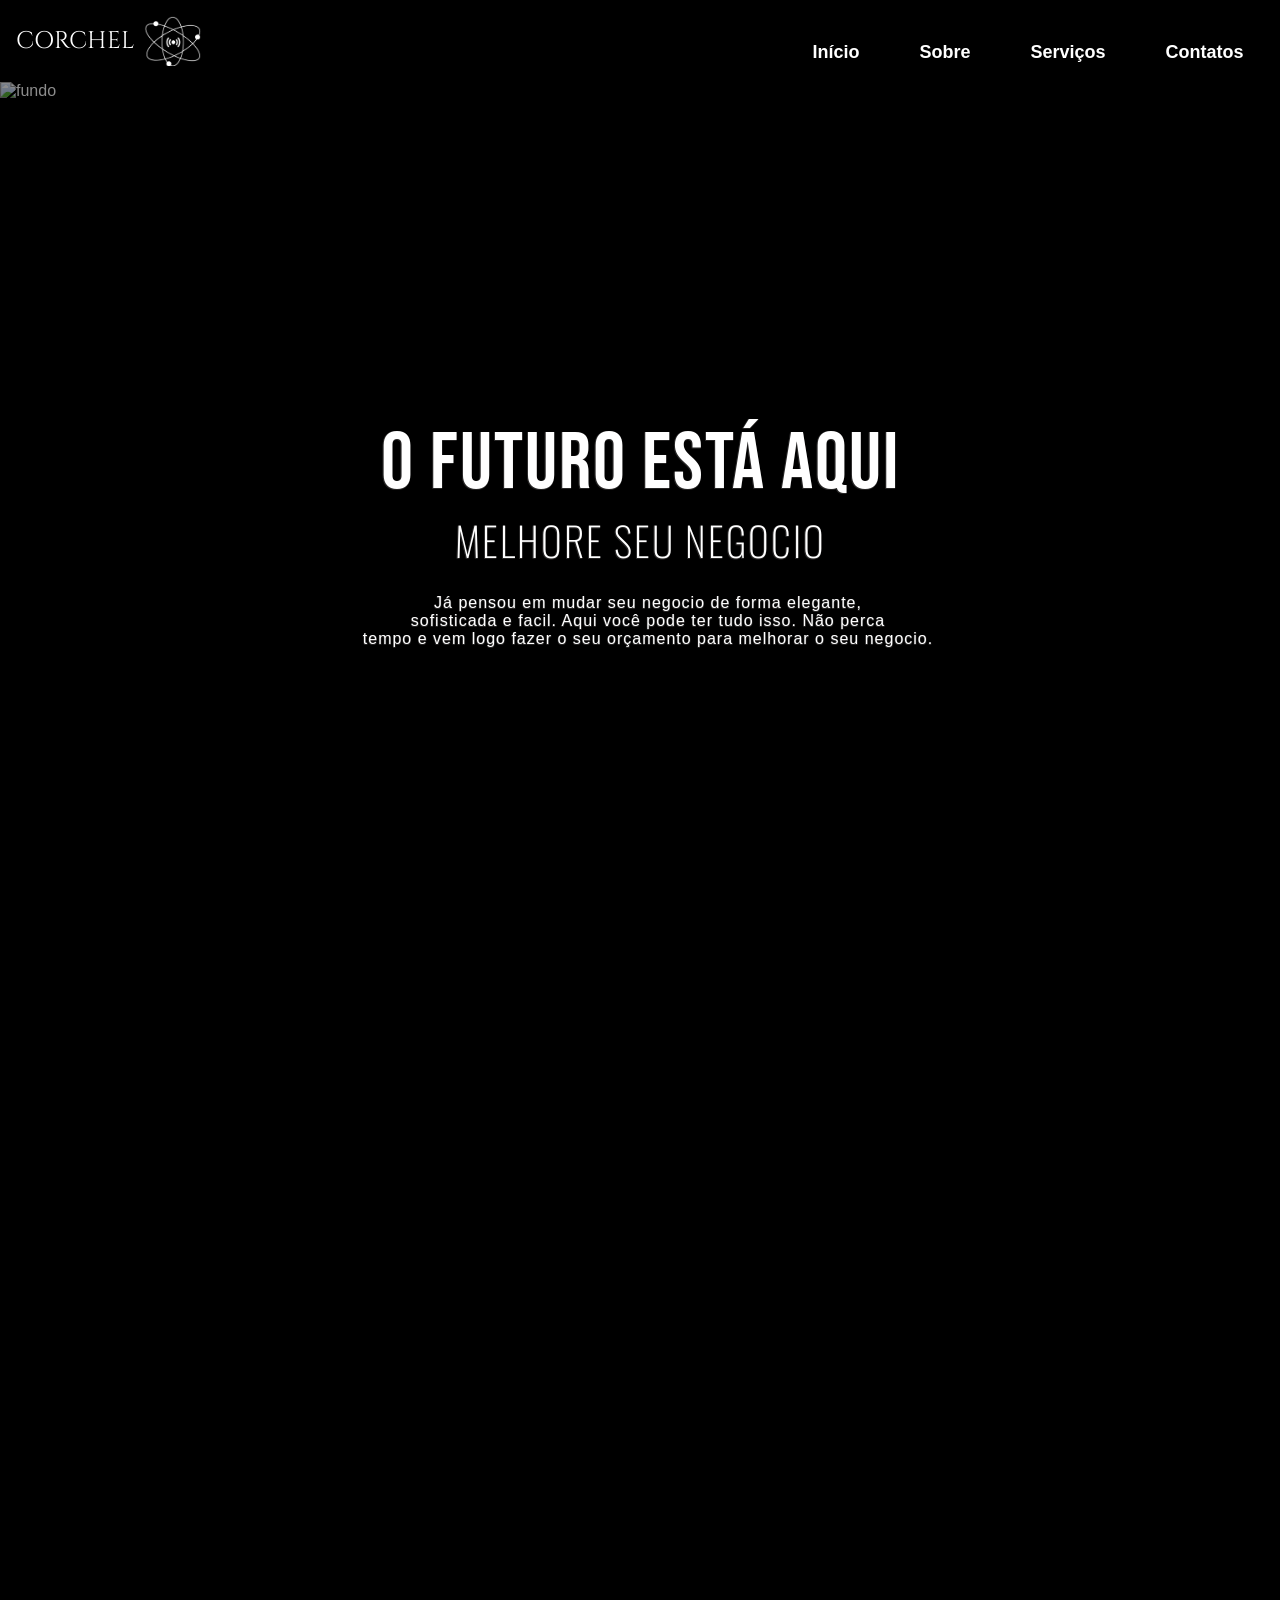
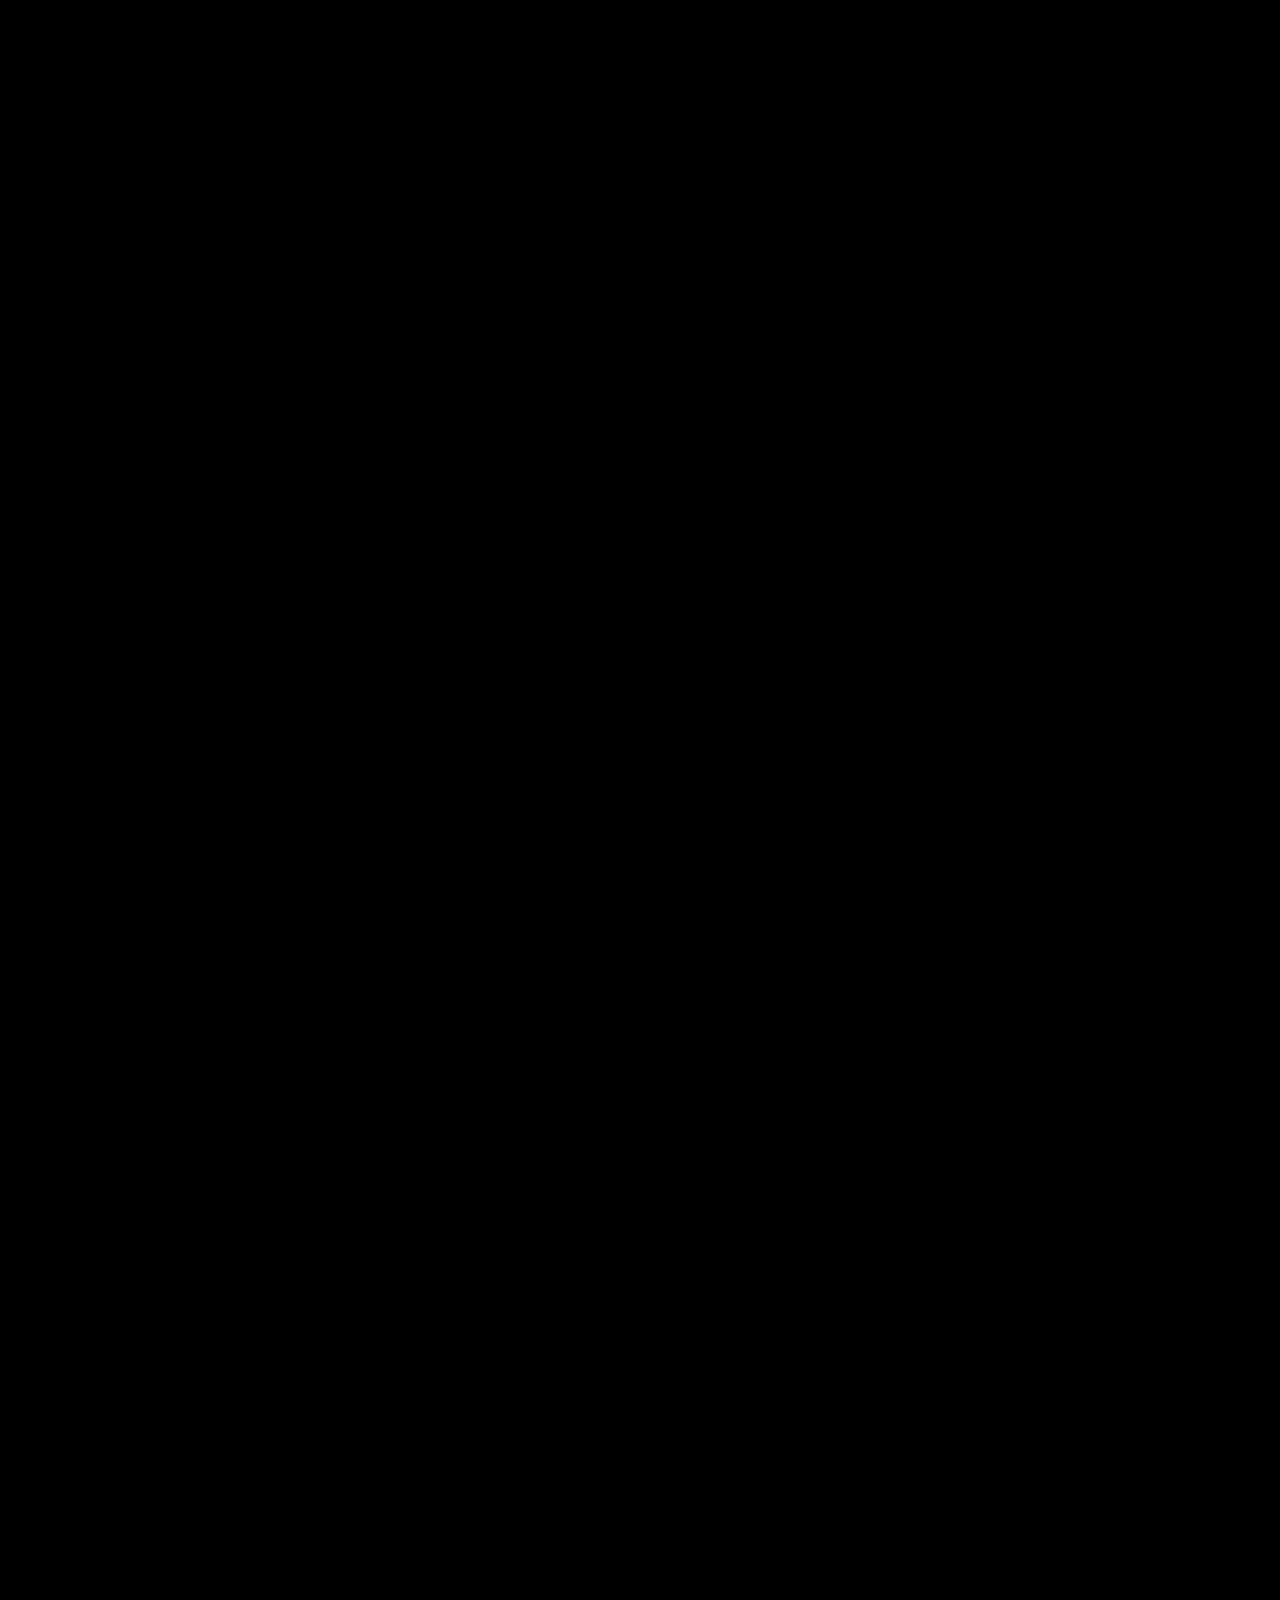
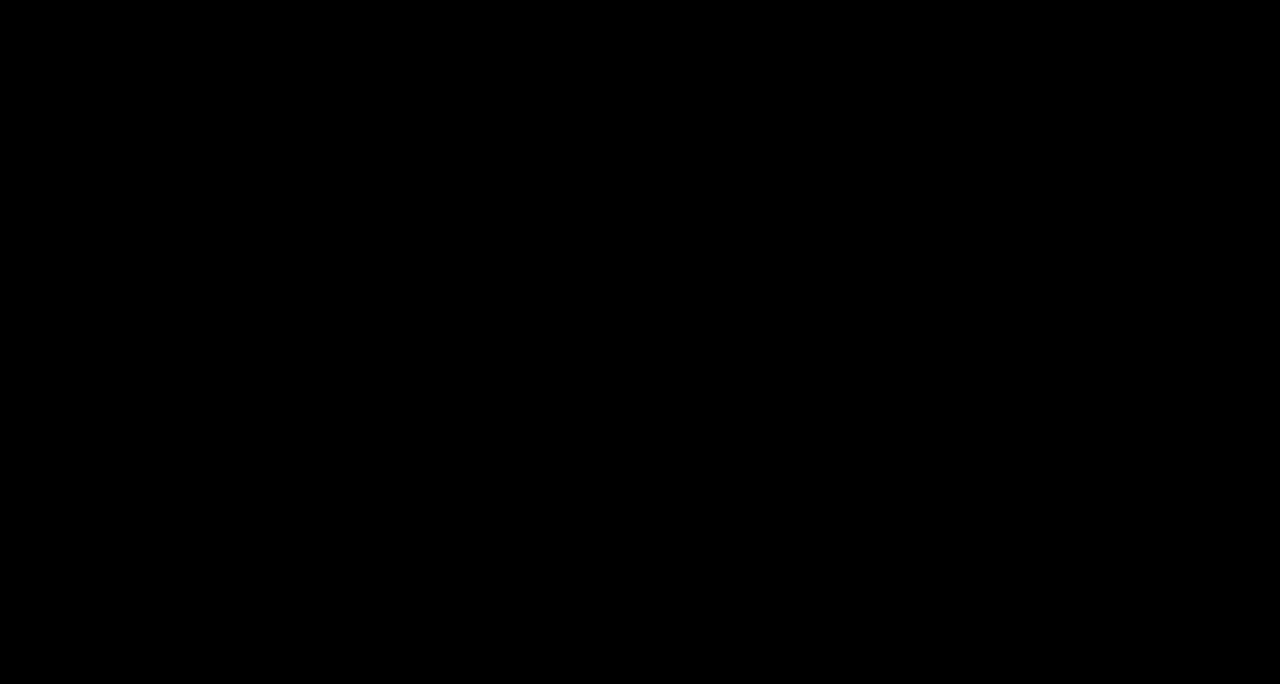
==== index.html @ 98bfed10 "Imagem de fundo.." ====
<!DOCTYPE html>
<html lang="en">
<head>
    <meta charset="UTF-8">
    <meta http-equiv="X-UA-Compatible" content="IE=edge">
    <meta name="viewport" content="width=device-width, initial-scale=1.0">
    <link rel="stylesheet" href="base.css">
    <link rel="stylesheet" href="cards.css">
    <link rel="stylesheet" href="conteudo.css">
    
    <style>
        @import url('https://fonts.googleapis.com/css2?family=Alfa+Slab+One&family=Arimo:ital,wght@0,400..700;1,400..700&family=Arsenal+SC:ital,wght@0,400;0,700;1,700&family=Bebas+Neue&family=Cinzel:wght@400..900&family=Cormorant+Garamond:ital,wght@0,300..700;1,300..700&family=Cormorant:ital,wght@0,300..700;1,300..700&family=Oswald:wght@200&display=swap');
    </style>
    <title>Site 1</title>
</head>
<body>

    <header>
        <nav class="navegar">
            <div class="logo"> CORCHEL <img src="assets/logo1.png" alt="" id="logo"></div>
                <div id="hidden" class="menu">
                        <a href="#inicio" class="inicio">Início</a>
                        <a href="#sobre" class="sobre">Sobre</a>
                        <a href="#servicos" class="servicos">Serviços</a>
                        <a href="#contatos" class="contatos">Contatos</a>
                </div>
            </div>
                <button onclick="toggleBotao()" id="botao" class="botao-mobile">☰</button>
        </nav>
    </header>

    <main>
        <section id="inicio" class="site-wrapper">
            <img src="assets/imagem4.jpg" alt="fundo" class="imagem-fundo">

                <div class="container-inicio">
                    <h1>O FUTURO ESTÁ AQUI</h1>
                    <h2 class="texto-inicioA">MELHORE SEU NEGOCIO</h2>
                    <p class="texto-inicioB"> Já pensou em mudar seu negocio de forma elegante,<br>
                                        sofisticada e facil. Aqui você pode ter tudo isso. Não perca <br>
                                    tempo e vem logo fazer o seu orçamento para melhorar o seu negocio. <br>
                    </p>
                </div>
        </section>
      
       <section id="sobre">
            <div class="fade">
                <p class="explicacao-site">
                    Agora você pode colocar tudo que você precisa<br>
                    em um só lugar, nos nossos sites você consegue <br>
                    navegar de forma facil e pratica, sem precisar<br>
                    ficar quebrando cabeça. O que essencial para <br>
                    atrair novos clientes ao seu site.
                </p>

                <p class="explicacao-siteB">
                    E o melhor, seu site fica totalmente responsivo<br> 
                    e adaptado em celulares, tablets e outros.
                </p>

                <div class="container-texto">
                    <div class="card-texto">Fale conosco e coloque tudo<br>
                                            que você planeja em seu site.<br>
                                            Designer, imagens, serviços e <br>
                                            muito mais.</div> 
                </div>
            </div>
       </section>
               
       <section id="sobreA">
            <div class="fade">
                <div class="sobreA">
                <h2 class="titulo-marketing">Muito além do desenvolvimento web!</h2> <br>

                            <p class="explicacao-marketing">Aqui você encontra soluções criativas e personalizadas para destacar sua marca, projeto 
                            ou evento. <br><br> Além de sites modernos e responsivos, oferecemos:</p>

                            <br>

                                <ul class="marketing-itens">
                                    <li>Edição de vídeos <br></li>
                                    <li>Páginas de links (link na bio) <br></li>
                                    <li>Convites digitais (casamento/aniversário) <br></li>
                                    <li>Catálogos e cardápios <br></li>
                                    <li>Apresentações comerciais, portfólios e posts <br></li>
                                    <li>Traduções e edição de videos. <br></li>
                                </ul>
                </div>
                            <p class="texto-chave">Um sistema de designer <br>
                                                que cresce junto com você!</p>
            </div>            
       </section>

       <section id="servicos">
            <div class="fade">
                <div class="container_cards">
                    <div class="cards">
                        <article class="cardA"><img src="assets/icone web.png" alt="" id="icones"> <h3>Desenvolvimento Web</h3>
                        <p>Criação de sites modernos, responsivos e rápidos. Tenha um site profissional, bonito e funcional, que valoriza sua marca e atrai mais clientes.</p></article>

                        <article class="cardB"> <img src="assets/icone catalogo.png" alt="" id="icones"> <h3>Catálogos</h3><br>
                        <p>Apresente seus produtos ou serviços <br> de forma clara, bonita e profissional.</p></article>

                        <article class="cardC"> <img src="assets/icone comercial.png" alt="" id="icones"> <h3>Apresentação Comercial</h3><br>
                        <p>Apresentações profissionais, organizadas e de impacto. Perfeitas <br> para propostas, reuniões e negócios.</p></article>

                        <article class="cardD"> <img src="assets/Icone convite.png" alt="" id="icones"> <h3>Convites</h3><br>
                        <p>Convites modernos, interativos e práticos para casamentos, aniversários ou qualquer evento especial.</p></article>

                        <article class="cardE"> <img src="assets/icone link.png" alt="" id="icones"> <h3>Páginas de links</h3><br>
                        <p> Organize seus principais canais, redes sociais e serviços em um único link, com uma página elegante.</p></article>

                        <article class="cardA"> <img src="assets/icone web.png" alt="" id="icones"> <h3>Desenvolvimento Web</h3><br>
                        <p>Criação de sites modernos, responsivos e rápidos. Tenha um site profissional, bonito e funcional, que valoriza sua marca e atrai mais clientes.</p></article>

                        <article class="cardB"> <img src="assets/icone catalogo.png" alt="" id="icones"> <h3>Catálogos</h3><br>
                        <p>Apresente seus produtos ou serviços <br> de forma clara, bonita e profissional.</p></article>

                        <article class="cardC"> <img src="assets/icone comercial.png" alt="" id="icones"> <h3>Apresentação Comercial</h3><br>
                        <p>Apresentações profissionais, organizadas e de impacto. Perfeitas <br> para propostas, reuniões e negócios.</p></article>

                        <article class="cardD"> <img src="assets/Icone convite.png" alt="" id="icones"> <h3>Convites</h3><br>
                        <p>Convites modernos, interativos e práticos para casamentos, aniversários ou qualquer evento especial.</p></article>

                        <article class="cardE"> <img src="assets/icone link.png" alt="" id="icones"> <h3>Páginas de links</h3><br>
                        <p> Organize seus principais canais, redes sociais e serviços em um único link, com uma página elegante.</p></article>
                    </div>

                    <div class="cardsB">
                        <article class="cardF"> <img src="assets/icone portifolio.png" alt="" id="icones"> <h3>Portifólio</h3><br>
                        <p>Mostre seu trabalho de forma profissional, organizada e criativa.</p></article>

                        <article class="cardG"> <img src="assets/icone tradutor.png" alt="" id="icones"><h3>Tradução de videos</h3><br>
                        <p>Tradução de textos e vídeos para <br> outros idiomas, com qualidade e adaptação profissional.</p></article>

                        <article class="cardH"> <img src="assets/icone video.png" alt="" id="icones"> <h3>Edição de Videos</h3><br>
                        <p>Dê vida ao seus videos e traforme em vídeos profissionais, dinâmicos. Para redes sociais, negócios ou projetos pessoais.</p></article>

                        <article class="cardI"> <img src="assets/icone post.png" alt="" id="icones"> <h3>Post</h3><br>
                        <p>Posts que destacam sua marca no <br> feed! Design profissional, criativo e alinhado à sua identidade.</p></article>

                        <article class="cardJ"> <img src="assets/icone cardapio.png" alt="" id="icones"> <h3>Cardápio</h3><br>
                        <p>A vitrine do seu negócio! Criamos cardápios digitais modernos, organizados e de fácil navegação, que valorizam seus produtos.</p></article>

                        <article class="cardF"> <img src="assets/icone portifolio.png" alt="" id="icones"> <h3>Portifólio</h3><br>
                        <p>Mostre seu trabalho de forma profissional, organizada e criativa.</article>

                        <article class="cardG"> <img src="assets/icone tradutor.png" alt="" id="icones"><h3>Tradução de videos</h3><br>
                        <p>Tradução de textos e vídeos para <br> outros idiomas, com qualidade e adaptação profissional.</p></article>

                        <article class="cardH"> <img src="assets/icone video.png" alt="" id="icones"> <h3>Edição de Videos</h3><br>
                        <p>Dê vida ao seus videos e traforme em vídeos profissionais, dinâmicos. Para redes sociais, negócios ou projetos pessoais.</p></article>

                        <article class="cardI"> <img src="assets/icone post.png" alt="" id="icones"> <h3>Post</h3><br>
                        <p>Posts que destacam sua marca no <br> feed! Design profissional, criativo e alinhado à sua identidade.</p></article>

                        <article class="cardJ"> <img src="assets/icone cardapio.png" alt="" id="icones"> <h3>Cardápio</h3><br>
                        <p>A vitrine do seu negócio! Criamos cardápios digitais modernos, organizados e de fácil navegação, que valorizam seus produtos.</p></article>
                    </div>
                </div>
            </div>
       </section>

    </main>
    <footer>
        <section id="contatos">
            <div class="container-listas">
            <div class="logo2">  <img src="assets/logo1.png" alt="" id="logo2"> &nbsp;CORCHEL</div>

                    <div class="listas">
                        <div class="lista">   
                        <strong><p class="titulo-A">Institucional</p></strong>
                                <ol class="institucional">
                                    <li><a class="item" href="">Sobre nós</a></li>
                                    <li><a class="item" href="">Termo de uso</a></li>
                                    <li><a class="item" href="">Politica de privacidade</a></li>
                                    <li><a class="item" href="">Trabalhe conosco</a></li>
                                </ol>
                                
                                <strong><p class="titulo-B">Duvidas</p></strong>
                                <ol class="duvidas">
                                    <li><a class="item" href="">Solicitar orçamento</a></li>
                                    <li><a class="item" href="">Fale conosco</a></li>
                                    <li><a class="item" href="">Perguntas frequentes</a></li>
                                    <li><a class="item" href="">Prazo de entrega</a></li>
                                </ol>  
                        </div>
                    </div>
            </div>

            <div class="container-final">
                    <ol class="sociais">
                        <li><a href="" class="midia">  <img src="assets/icone website.png" alt="" id="midia"></a></li>

                        <li><a href="https://github.com/Layaranobre" class="midia" target="_blank">  <img src="assets/icone github.png" alt="" id="midia"></a></li> 
                        
                        <li><a href="https://www.instagram.com/lay_nobree/" class="midia" target="_blank">  <img src="assets/icone instagram.png" alt="" id="midia"></a></li>

                        <li><a href="http://mailto:layaranobre950@gmail.com" class="midia" target="_blank">  <img src="assets/icone email.png" alt="" id="midia"></a></li>
                    </ol>

                    <ol class="direitos-autorais">
                        <li><a href="" class="termo">Termo</a></li>
                        <li><a href="" class="privacidade">Privacidade</a></li>
                        <li><a href="" class="cookies">Preferência de cookies</a></li>
                        <li><div class="direitos">&copy 2025 Corchel. Todos os direitos reservados.</div>
                    </ol>
            </div>
            
       
        </section>
            
    </footer>
      
<script src="app.js"></script>
</body>
</html>
---- base.css ----
*{
    margin: 0;
    padding: 0;
    box-sizing: border-box;
}

html, body{
    height: 100dvh;
    scroll-behavior: smooth; /*Para rolar para a pagina, quando clicar no link*/
    display: flex;
    flex-direction: column;
    font-family: "Assistant", sans-serif;
    font-optical-sizing: auto;
    overflow-x: hidden;
    overflow-y: scroll; /* mantém rolagem, mas sem forçar a barra aparecer sempre */
    scrollbar-width: none; /* Firefox - para esconder a barra de rolagem*/ 
    background-color: #000000;
}

header{background-color: #000000;
       padding: 1rem;}

main{
    flex: 1;
    display: flex;
    flex-direction: column;
    color: white;
}

/*Rodapé*/
footer{
    background-color: #000000;
    position: relative;
    width: 100%;
    color: white;
    z-index: 1;
}

.container-listas{
    display: flex;
    gap: 25px;}

ol{
    list-style-type: none; /*Para tirar os numeros das listas*/
}

.listas {
    display: flex;
    margin-left: 39%; /* Empurra as listas pra direita */
}

.lista {
    display: flex;
    gap: 25px;}

.institucional, .duvidas{ /*listas* (ol)*/
    display: flex;
    flex-direction: column;
    gap: 5px;
    margin-bottom: 20px;
    margin-top: 47px;
}

.item{
    font-size: 15px;
}

.titulo-A, .titulo-B{
    display: flex;
    justify-content: center;
    position: absolute;
    font-size: 16px;
    margin-left: 2%;
    margin-top: 12px;
    margin-bottom: 57x;
}

/*footer, direitos autorais e rede sociais*/
.direitos, .termo, .privacidade, .cookies{
 font-size: 11px;
 display: flex;
 color: #ffffff;
 align-items: center;
}

.direitos-autorais{
    display: flex;
    gap: 1.8rem;
    align-items: center;
    margin-left: 46%;
}

.sociais{ /*Lista de rede sociais*/
    display: flex;
    align-items: center;
    gap: 18px;
    margin-left: 5px; 
}

#midia{
    height: 23px;
    width: 23px;
}

.container-final {
    display: flex;
    align-items: center;
    flex-wrap: wrap; /* opcional, se precisar adaptar em telas menores */
    background-color: #242424;
    padding: 10px;
}


.item{
color: white;
font-size: 14px;
}

.logo2{
  display: flex;
  align-items: center;
  gap: 10px;
  font-size: 35px;
  margin-left: 8%;
  font-family: "Cinzel", serif;
  font-optical-sizing: auto;
  font-style: normal;
}

#logo2{
    width: 80px;
    height: 80px;
}

/*Sections*/
#inicio    {height: 100dvh;} /*Vai ser puxado pelo cabeçario*/
#sobre     {height: 100dvh; background-color: black;} /*Vai ser puxado pelo cabeçario*/
#sobreA    {height: 100dvh; background-color: #000000;
            margin-inline: 28px; border-left: 8px solid #9a9999; border-right: 8px solid #9a9999;} /*Não vai sert puxado pelo cabeçario*/
#servicos  {height: 100dvh; background-color: black;} /*Vai ser puxado pelo cabeçario*/

.fade{
  opacity: 0;
  transform: translateY(20px);
  transition: opacity 0.3s ease-in, transform 0.9s ease-in;
}

.fade.is-visible{
  opacity: 1;
  transform: none;
}
---- cards.css ----
/*Section 4 - Serviços*/ 
/*Cards*/
.container_cards{ 
    max-width: 1400px;
    min-width: 350px;
    display: grid;
    justify-content: center;
    gap: 1rem;
    margin-top: 65px;
    padding: 1rem;
}

article{
    background-color: #191818;
    height: 235px;
    width: 290px;
    scroll-snap-align: center;
    border-radius: 6px;
    border: solid rgb(42, 41, 41);
    box-shadow: 5px 5px 15px rgba(55, 55, 55), /*sombreamento dos cards*/
              -5px -5px 15px rgb(55, 55, 55);
    outline: none;
} 

p{ /*referente ao conteudo dentro dos cards*/
  margin-left: 1rem;
  margin-top: 1.5rem;
}

h3{ /*Referente aos titulos dentro dos cards*/ 
margin-left: 12px;
display: inline-block;
font-size: 17px;
position: relative;
bottom: 15px;

}

.cards{
    display: grid;
    grid-auto-flow: column;
    gap: 2rem;
    overflow: hidden;
    overscroll-behavior: contain;
    scroll-snap-type: mandatory;
    scrollbar-width: none;
    width: fit-content;
    animation: scrollcards 32s linear infinite;} /*tempo da animação dos cards*/

.cardsB{
    display: grid;
    grid-auto-flow: column;
    gap: 2rem;
    overflow: hidden;
    overscroll-behavior: contain;
    scroll-snap-type: mandatory;
    scrollbar-width: none;
    width: fit-content;
    animation: scrollcardsBReverse 32s linear infinite;}

    
/* Animação */
@keyframes scrollcards{
  0% {transform: translateX(0);}
  100% {transform: translateX(-50%);}
}

@keyframes scrollcardsBReverse{
  0% {transform: translateX(-50%);}
  100% {transform: translateX(0%);}
}

#icones{ /*Icones dentro dos cards*/
  height: 45px;
  width: 45px;
  border-radius: 2px;
  box-shadow: 0 0 0 8px black;
  margin-left: 6%;
  margin-top: 6%;}
---- conteudo.css ----
/*Cabeçario*/
.navegar, .menu{
    display: flex;
    gap: 3rem;  
}

.menu{
    position: fixed;
    left: 63%;
    top: 4%;
    z-index: 2;      
}

.inicio, .sobre, .servicos, .contatos{
    margin: 6px;
    font-weight: bold;
    color: white;
}

/* Botão de abrir as opções*/
.botao-mobile{
  display: flex;
  align-items: center;
  position: fixed;
  left: 88%;
  font-size: 20px;
  background-color: transparent;
  color: #ffffff;
  border: none;
  display: none; /* oculta por padrão */
  font-size: 27px;
  z-index: 3;
}

.logo{
  display: flex;
  align-items: center;
  gap: 10px;
  font-size: 24px;
  font-family: "Cinzel", serif;
  font-optical-sizing: auto;
  color: #ffffff;
  z-index: 4;
}

#logo{
    width: auto;
    height: 50px;
}

a{ 
    text-decoration: none;
    font-size: 18px;}

/*conteudo do site*/
.container-inicio{
    height: 100vh;
    display: flex;
    flex-direction: column;
    justify-content: center;
    align-items: center;
    text-align: center;
    position: relative;
    color: #ffffff;
    gap: 0.8rem;
    text-shadow:
    -0.5px -0.5px 0 #262525,
     0.5px -0.5px 0 #262525,
    -0.5px  0.5px 0 #262525,
     0.5px  0.5px 0 #262525;
}

h1{ /*Texto principal*/
    font-size: 80px;
    font-family: "Bebas Neue", sans-serif;
    font-weight: 400;
    letter-spacing: 2px; /* separa as letras */
    margin-bottom: -15px;
}

.texto-inicioA{
    font-size: 40px;
    font-family: "Oswald", sans-serif;
    font-optical-sizing: auto;
    font-weight: 200;
    letter-spacing: 2px;
    margin-bottom: -12px;
}

.texto-inicioB{
    display: flex;
    gap: 1rem;
    letter-spacing: 1px; /* separa as letras */
}


.imagem-fundo{
  position: absolute;
  top:0; 
  left: 0;
  width: 100vw;         /* Use viewport width, não 100% */
  height: 100vh;         /* Altura controlada pela viewport */
  object-fit: cover;
  filter: brightness(55%);
  z-index: -1;       /* Joga a imagem para trás do conteúdo */
}

.site-wrapper { /*Class"" da Section com ID= inicio*/
  position: relative;
  overflow: hidden;
  height: 100vh;
  z-index: 0;
}

/*section 2 - explicação*/
.explicacao-site{
    display: flex;
    font-size: 25px;
    position: relative;
    top: 100px;
    margin: 2rem;
}

.explicacao-siteB{
    display: flex;
    font-size: 25px;
    position: relative;
    top: 195px;
    margin: 2rem;
}

.container-texto{
    height: 100vh;
    display: flex;
    justify-content: right;
    align-items: center;
    margin-right: 110px;
    position: relative;
    bottom: 280px;
}

.card-texto{
    display: flex;
    height: 175px;
    width: 34%;
    position: relative;
    color: #ffffff;
    justify-content: center;
    align-items: center;
    font-size: 23px;
    border: 4px solid #9a9999;
    border-radius: 8px;
}

/*Section 3 (outros serviços)*/
.sobreA{
    margin: 1rem;
    font-size: 20px;
}

.titulo-marketing{
    margin-top: 50px;
}
.marketing-itens{
    display: flex;
    flex-direction: column;
    margin-left: 32px;
    gap: 7px;
}

.texto-chave{
  display: flex;
  font-family: "Cormorant", serif;
  font-weight: 700;
  font-size: 45px;
  text-align: center;
  letter-spacing: -0.8px;
  justify-content: right;
  margin: 2rem;
  margin-right: 80px;
  margin-top: 40px;
}

/*Site responsivo - Ajuste de tela*/ 
@media(min-width: 320px) and (max-width: 767.98px){  /*Celulares menores*/

    html, body{
        scroll-behavior: auto;
    }

    .logo{
           font-size: 24px;}
    
    #logo{
           height: 35px;
           width: auto;
    }

    .inicio, .sobre, .servicos, .contatos{
            font-size: 25px;}
            
    .menu{
            height: 100dvh;
            width: 100vw;
            left: 0;
            top: 0;
            background-color: #000000;
            overflow-x: hidden;
            padding-top: 60px;
            display: none;}

    .menu a{
            padding: 20px 20px;
            transition: 0.5s;
            display: flex;
            flex-direction: column;}

    .container-inicio{
            padding-bottom: 35%;
    }

    .botao-mobile{
            display: inline-block;}
                
    h1{
        font-size: 54px; 
        margin-bottom: 2px;}

    .texto-inicioA{font-size: 30px;}
    .texto-inicioB{font-size: 11px;}
    
    .imagem-fundo{
        width: auto;
        height: 100vh;
    }

    .explicacao-site{
            font-size: 16px;
            top: 45px;}

    .explicacao-siteB{
            font-size: 16px;
            top: 45px;}

    .container-texto{
        margin-right: 30px;}

    .card-texto{
        font-size: 18px;
        width: 70%;
        height: 130px;
        justify-content: center;}

    .explicacao-marketing{
        font-size: 16px;
    }

    .titulo-marketing{font-size: 25px;
        text-align: center;}

    .marketing-itens{
        display: flex;
        flex-direction: column;
        gap: 15px;
        font-size: 18px;
    }

    .texto-chave{
        margin: 0;
        font-size: 29px;
        position: relative;
        right: 22px;
        top: 70px;
    }

    #inicio{height: 80dvh;}
    #sobre {height: 60dvh; margin-bottom: 5rem;}
    #sobreA {height: 90dvh;}
    #servicos {height: 70dvh;}

    .cards, .cardsB{
            min-height: 18px;
            min-width: 18px;
            gap: 22px}

    footer{
        padding-top: 10%;
    }

    .item{font-size: 20px;}

    .logo2{ 
        position: relative; 
        left: 20px;
        margin-bottom: 34px;
        font-size: 35px;
        font-weight: 500;}

    #logo2{
        width: 80px;
        height: 80px;}

    .container-listas{flex-direction: column;}
    
    .lista{flex-direction: column;}

    .listas{ 
        margin: 0; 
        justify-content: center;
        align-items: center;}

    .titulo-A{
        font-size: 22px;
        justify-content: center;
        margin-left: 5%;}

    .titulo-B{
        font-size: 22px;
        margin-left: 10%;
    }

    .container-final{
        margin: 0;
        display: flex;
        justify-content: center;
    }

    #midia{
         height: 25px;
         width: 25px;
    }

    .sociais{
        padding-bottom: 1rem;
        justify-content: center;
    }

    .direitos-autorais {
        display: flex;
        flex-wrap: wrap; /* permite que os itens quebrem de linha */
        margin: 0;
        justify-content: center;
        gap: 1.2rem;
}

    .direitos-autorais li {
        white-space: nowrap; /* evita que os textos quebrem internamente */
}

    .direitos{
        padding-bottom: 20px;
        justify-content: center;
}
}

@media(min-width: 768px) and (max-width: 991.98px){  /*Celulares  e alguns tablets*/
    header{}}
@media(min-width: 992px) and (max-width: 1199.98px){  /*Tablets*/
    body {} }
@media(min-width: 1200px) and (max-width: 1399.98px){   /*Notebook*/
    body{}  } 
@media(min-width: 1400px){
    body{}  }
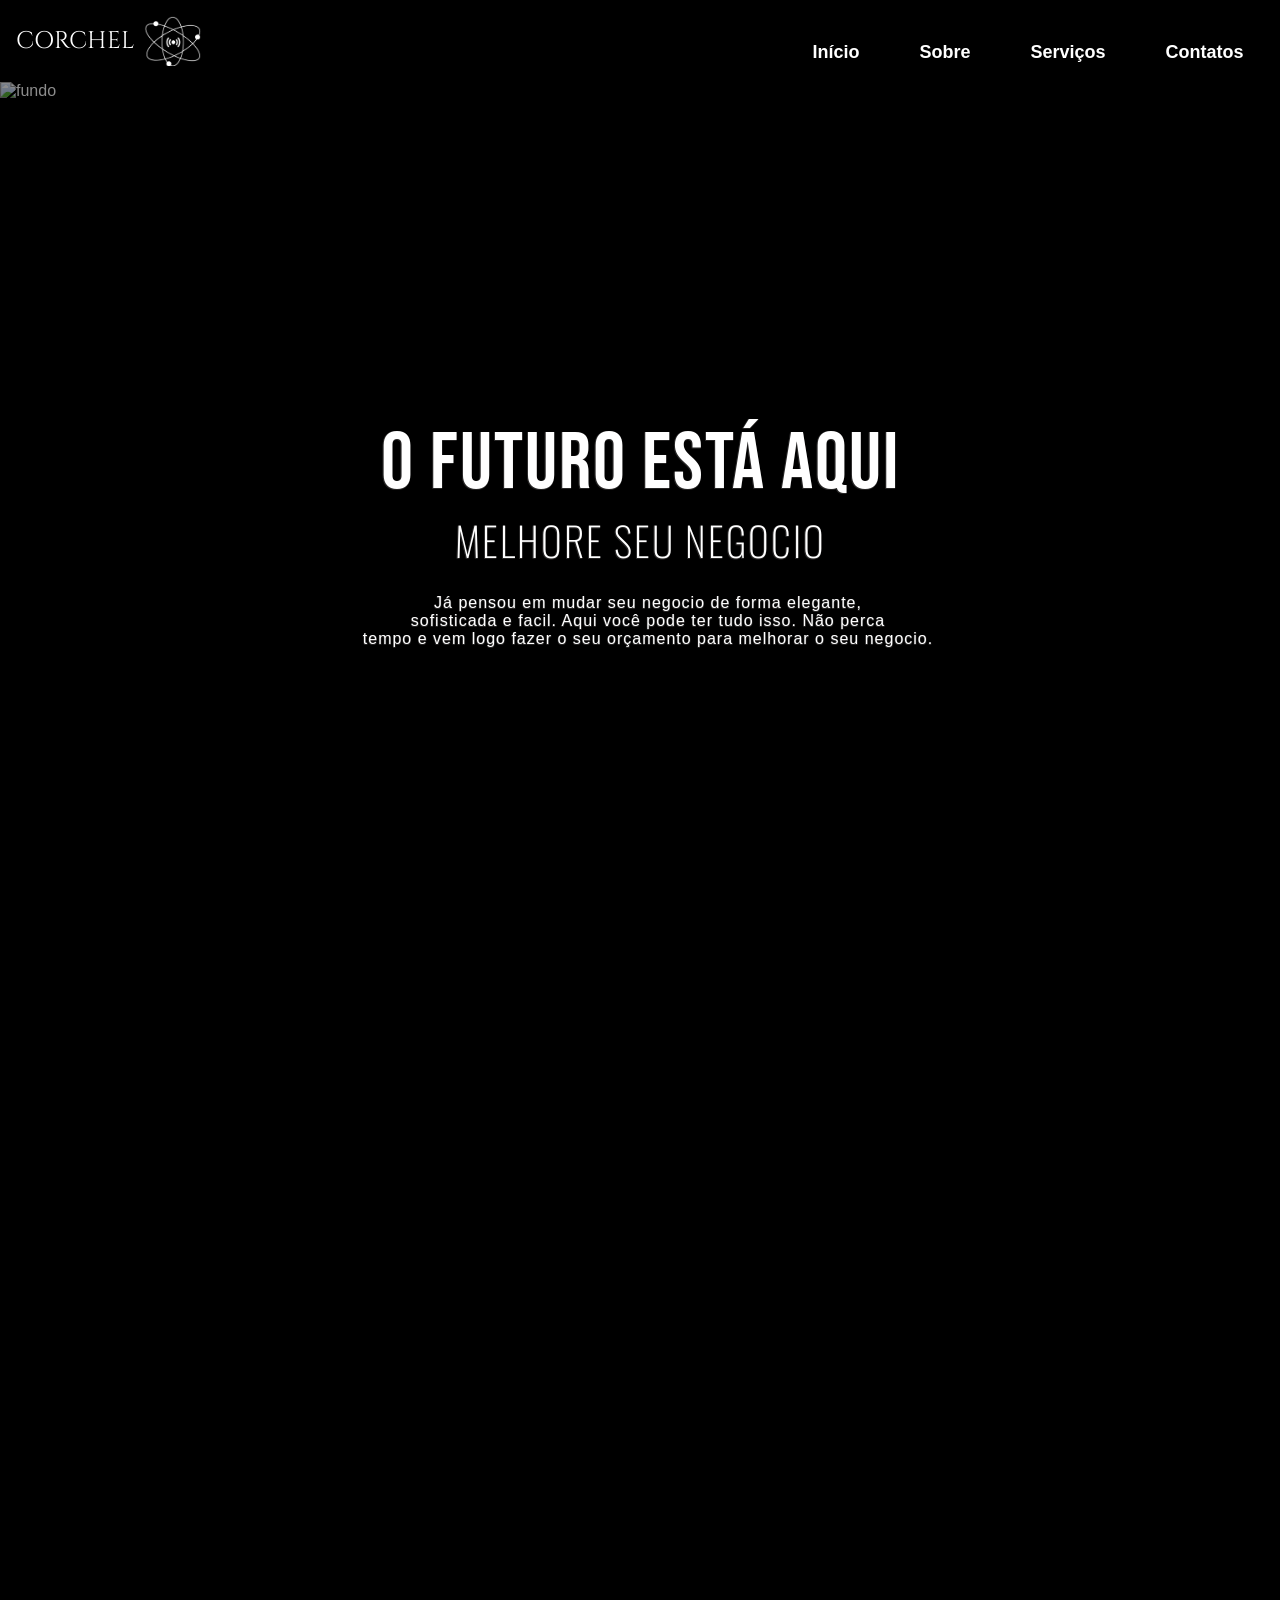
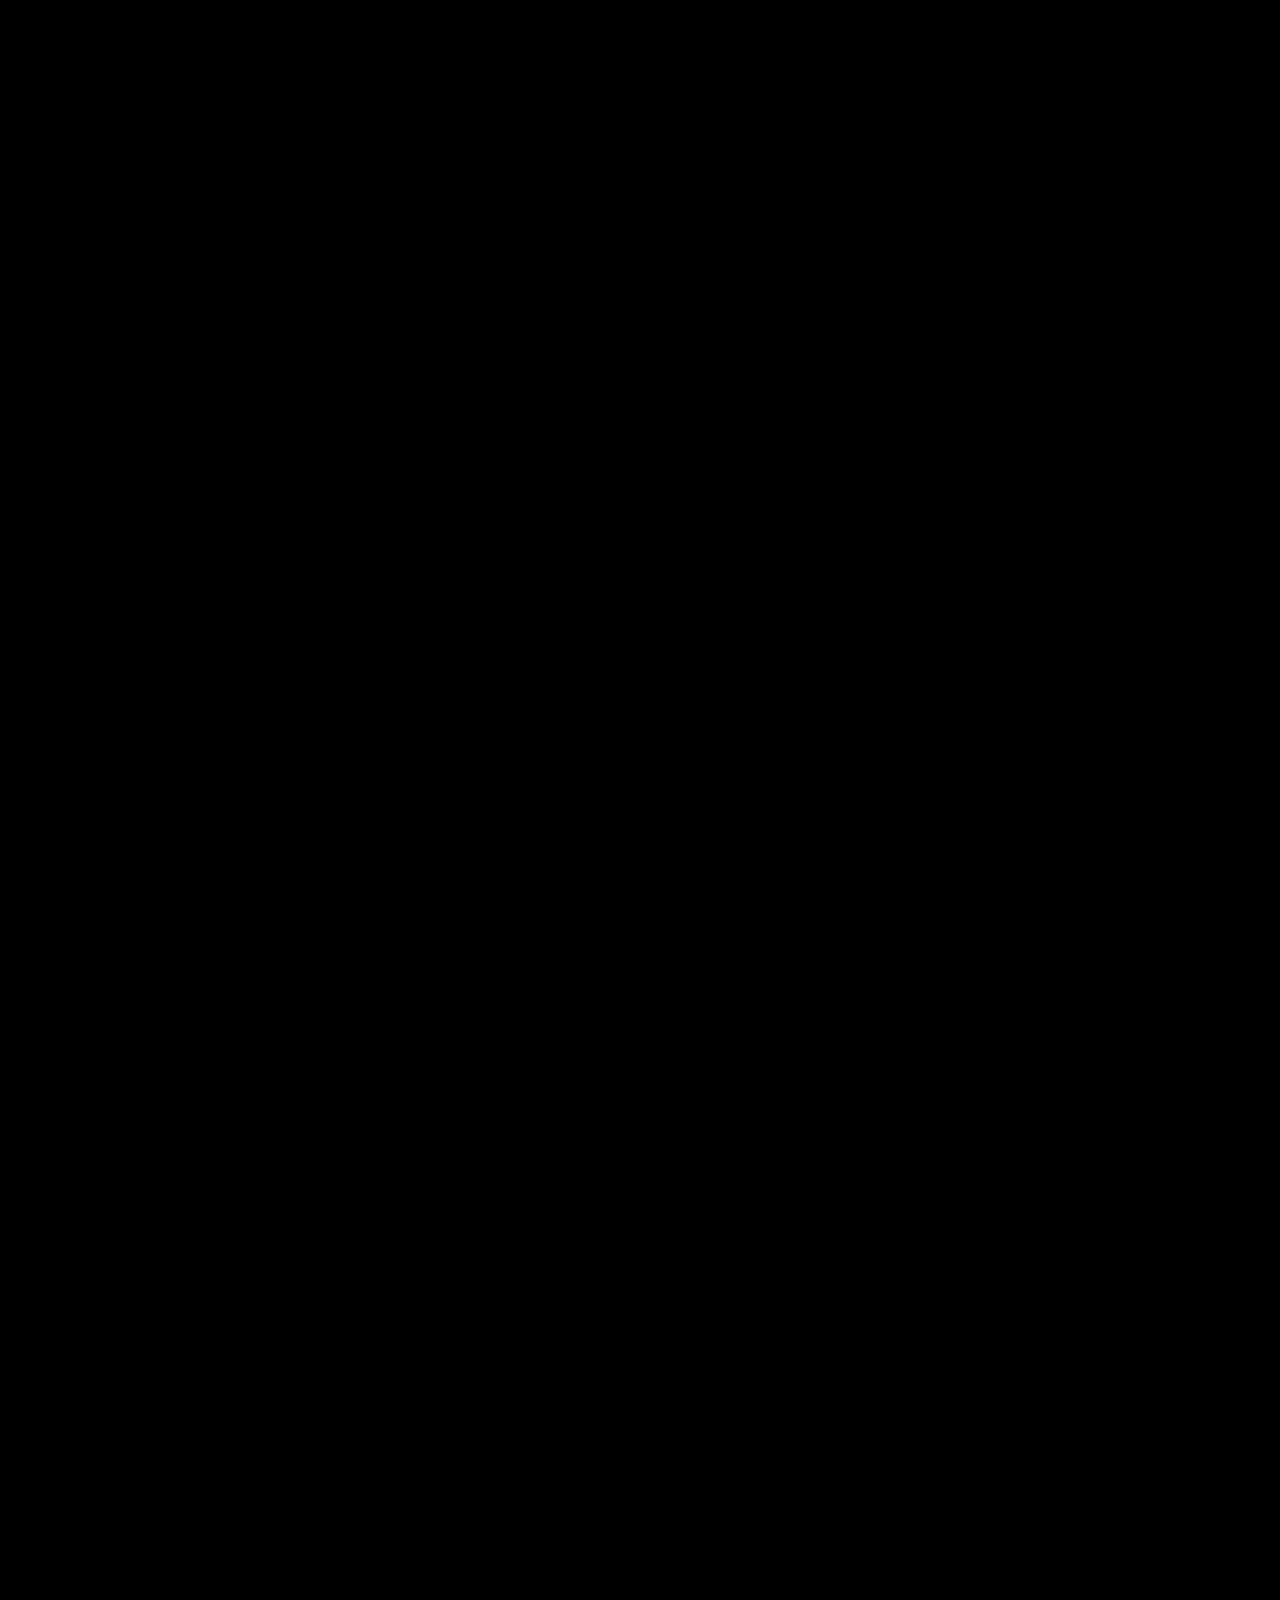
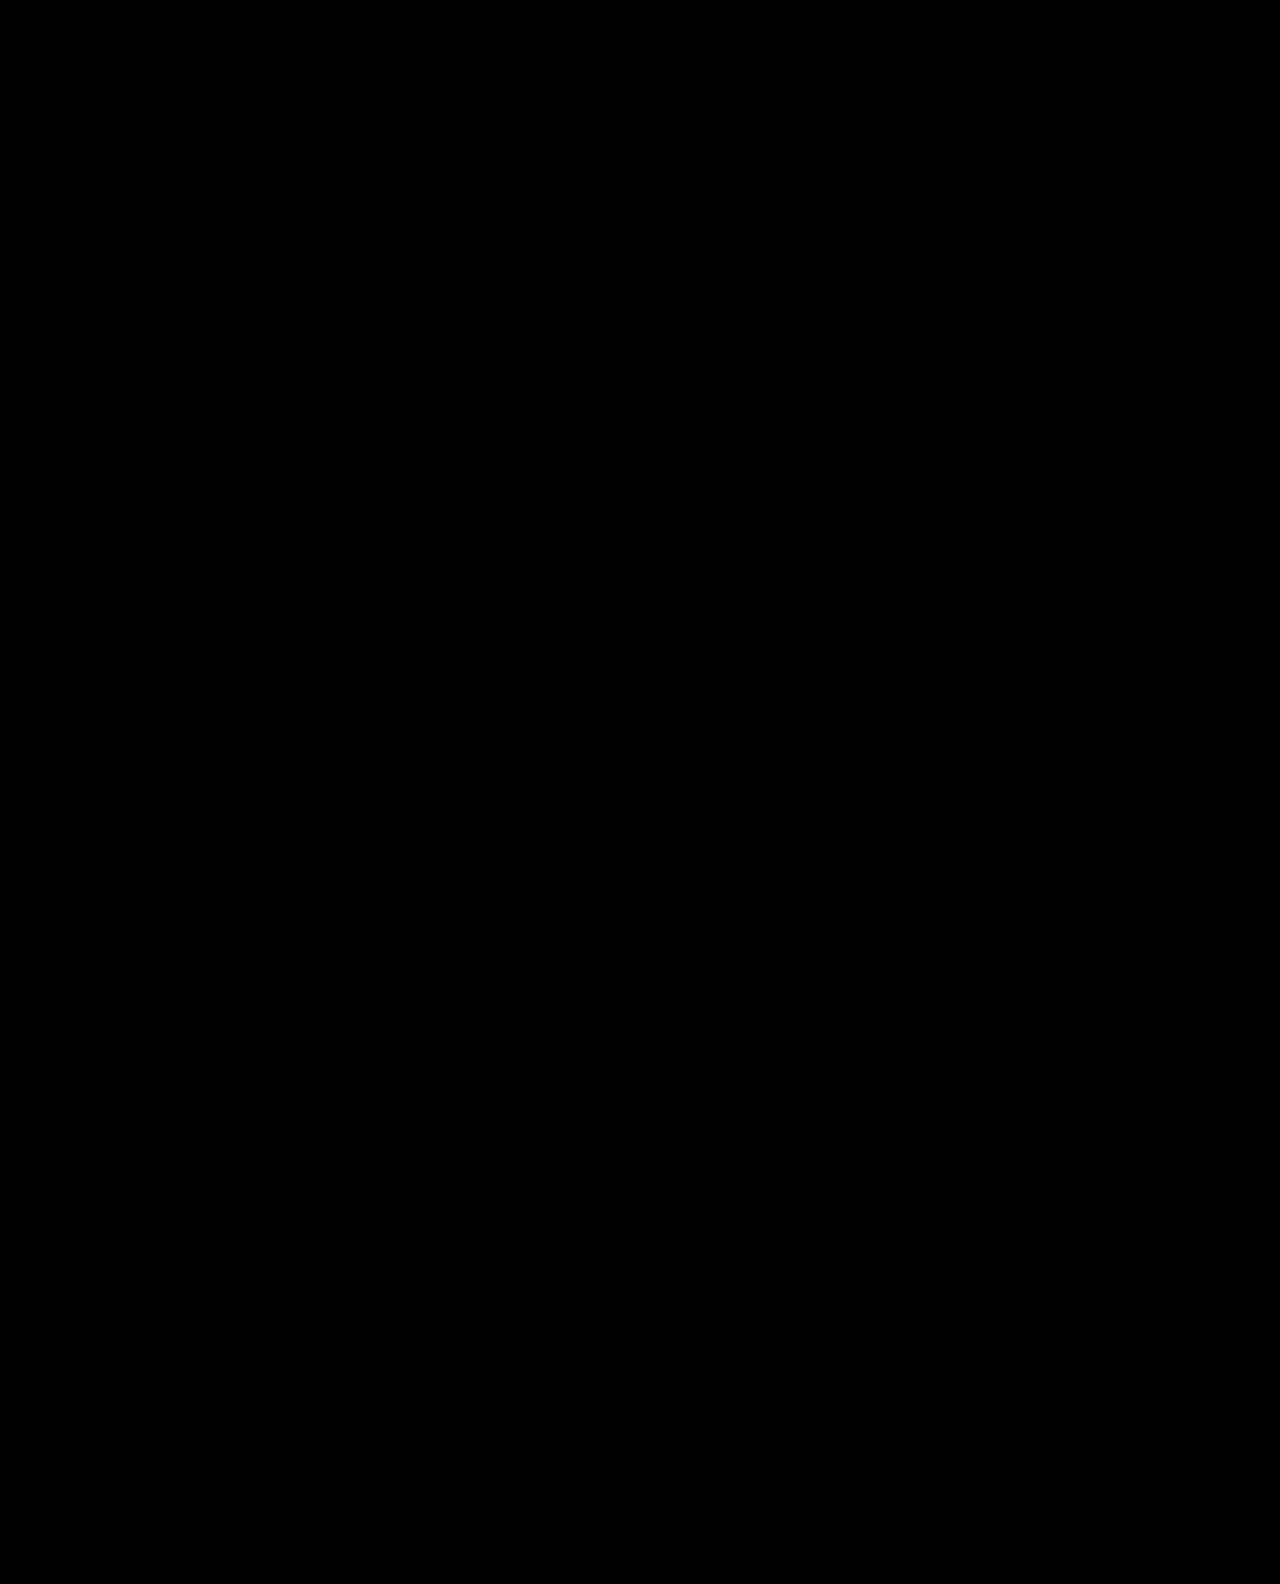
==== commit 4bfd7b7d: "Formulario" ====
--- a/index.html
+++ b/index.html
@@ -4,9 +4,12 @@
     <meta charset="UTF-8">
     <meta http-equiv="X-UA-Compatible" content="IE=edge">
     <meta name="viewport" content="width=device-width, initial-scale=1.0">
+    
+   
+    <link rel="stylesheet" href="formulario.css">
+    <link rel="stylesheet" href="cards.css">
     <link rel="stylesheet" href="base.css">
-    <link rel="stylesheet" href="cards.css">
-    <link rel="stylesheet" href="conteudo.css">
+    <link rel="stylesheet" href="conteudo.css"> <!---Esse tem que se manter por ultimo, pois tem o Media@-->
     
     <style>
         @import url('https://fonts.googleapis.com/css2?family=Alfa+Slab+One&family=Arimo:ital,wght@0,400..700;1,400..700&family=Arsenal+SC:ital,wght@0,400;0,700;1,700&family=Bebas+Neue&family=Cinzel:wght@400..900&family=Cormorant+Garamond:ital,wght@0,300..700;1,300..700&family=Cormorant:ital,wght@0,300..700;1,300..700&family=Oswald:wght@200&display=swap');
@@ -22,7 +25,7 @@
                         <a href="#inicio" class="inicio">Início</a>
                         <a href="#sobre" class="sobre">Sobre</a>
                         <a href="#servicos" class="servicos">Serviços</a>
-                        <a href="#contatos" class="contatos">Contatos</a>
+                        <a href="#orcamento" class="contatos">Contatos</a>
                 </div>
             </div>
                 <button onclick="toggleBotao()" id="botao" class="botao-mobile">☰</button>
@@ -158,6 +161,41 @@
                         <p>A vitrine do seu negócio! Criamos cardápios digitais modernos, organizados e de fácil navegação, que valorizam seus produtos.</p></article>
                     </div>
                 </div>
+            </div>
+       </section>
+
+
+       <section id="orcamento">
+             <div class="fade-b">
+
+            <div class="container_orcamento">
+                <h2 id="s_orcamento">Solicite o seu orçamento</h2>
+                <h5>Preencha seus dados e entraremos em contato o mais rápido possível.</h5>
+
+            <form action="#" method="post" class="formulario">
+                <div class="linha">
+                <h2 id="nome">Nome</h2>
+                <input type="text" name="nome" placeholder=" Digite seu nome..." required>
+                </div>
+
+                <div class="linha">
+                <h2 id="email">Email</h2>
+                <input type="email" name="email" placeholder=" Digite seu e-mail..." required>
+                </div>
+
+                <div class="linha">
+                <h2 id="telefone">Telefone</h2>
+                <input type="tel" name="telefone" placeholder=" Digite seu telefone..." required>
+                </div>
+
+                <div class="linha">
+                <h2 id="informacoes">Informações</h2>
+                <textarea name="descricao" placeholder=" Informações adicionais..." rows="5"></textarea>
+                </div>
+
+            <button class="enviarDados" id="enviarDados" type="submit">Enviar</button>
+        </form>
+            </div>
             </div>
        </section>
 
--- a/formulario.css
+++ b/formulario.css
@@ -0,0 +1,88 @@
+#orcamento{
+    min-height: 100dvh;
+    display: flex;
+    justify-content: center; /* horizontal */
+    align-items: center; /* vertical */
+    
+}
+
+ .fade-b{
+    width: 100%;
+    display: flex;
+    justify-content: center;
+  }
+
+  .container_orcamento{
+    width: 700px;
+    max-width: calc(100% - 30px); /*Depois veja se tem como aumentar esse e tirar o "Margin"*/
+    margin: 15px; /* centraliza horizontalmente */
+    padding: 1rem;
+    border: 3px solid #ebf7ed;
+    border-radius: 10px;
+    background-color: #202020;
+    }
+
+  .card-a, .card-b, .card-c, .card-d{ /*Mexer depois para ver oque precisa tirar*/
+    background-color: #191818;
+    height: 50px;
+    width: 80px;
+    border-radius: 6px;
+    border: solid rgb(42, 41, 41);
+    box-shadow: 5px 5px 15px rgba(55, 55, 55), /*sombreamento dos cards*/
+              -5px -5px 15px rgb(55, 55, 55);
+    outline: none; 
+}
+
+.formulario{
+    display: flex;
+    flex-direction: column;
+    gap: 15px;
+}
+
+/*H2 do "Solicte seu orçamento"*/
+#s_orcamento{
+    text-align: center;
+    margin-bottom: 15px;
+}
+
+/*H2 do formulario de orçamento*/
+#nome, #email, #telefone, #informacoes{ 
+    font-size: 17px;
+    margin-bottom: 5px;
+}
+
+h5{
+    text-align: center;
+    margin-bottom: 8px;
+}
+
+input[name="nome"],
+input[name="email"],
+input[name="telefone"]{
+    width: 100%;
+    height: 32px;
+    border-radius: 5px;
+    background-color: #e7eee7;
+    }
+
+/*Informações*/
+textarea{ 
+    width: 100%;
+    border-radius: 5px;
+    background-color: #e7eee7;
+}
+
+/*Botão*/
+.enviarDados{ 
+    height: 40px;
+    border-radius: 10px;
+    border: 3px solid #000000;
+    width: 100%;
+    background-color: #696969;
+    color: #ffffff;
+}
+
+::placeholder{
+    font-size: 12px;
+    color: black;
+}
--- a/cards.css
+++ b/cards.css
@@ -7,7 +7,7 @@
     justify-content: center;
     gap: 1rem;
     margin-top: 65px;
-    padding: 1rem;
+    overflow: hidden;
 }
 
 article{
@@ -53,7 +53,7 @@
     gap: 2rem;
     overflow: hidden;
     overscroll-behavior: contain;
-    scroll-snap-type: mandatory;
+    scroll-snap-type: x mandatory;
     scrollbar-width: none;
     width: fit-content;
     animation: scrollcardsBReverse 32s linear infinite;}
@@ -76,4 +76,4 @@
   border-radius: 2px;
   box-shadow: 0 0 0 8px black;
   margin-left: 6%;
-  margin-top: 6%;}+  margin-top: 6%;}
--- a/base.css
+++ b/base.css
@@ -134,10 +134,15 @@
 
 /*Sections*/
 #inicio    {height: 100dvh;} /*Vai ser puxado pelo cabeçario*/
+
 #sobre     {height: 100dvh; background-color: black;} /*Vai ser puxado pelo cabeçario*/
-#sobreA    {height: 100dvh; background-color: #000000;
-            margin-inline: 28px; border-left: 8px solid #9a9999; border-right: 8px solid #9a9999;} /*Não vai sert puxado pelo cabeçario*/
+
+#sobreA    {height: 100dvh; background-color: #000000; margin-inline: 28px;
+            border-radius: 8px; color:#000000; border-left: 8px solid #F3EDE3; border-right: 8px solid #F3EDE3;} /*Não vai sert puxado pelo cabeçario*/
+
 #servicos  {height: 100dvh; background-color: black;} /*Vai ser puxado pelo cabeçario*/
+
+#orcamento {height: 100dvh; background-color: #575656;}
 
 .fade{
   opacity: 0;
--- a/conteudo.css
+++ b/conteudo.css
@@ -157,6 +157,7 @@
 .sobreA{
     margin: 1rem;
     font-size: 20px;
+    color: #ffffff;
 }
 
 .titulo-marketing{
@@ -180,6 +181,7 @@
   margin: 2rem;
   margin-right: 80px;
   margin-top: 40px;
+  color: #ffffff;
 }
 
 /*Site responsivo - Ajuste de tela*/ 
@@ -363,5 +365,7 @@
 @media(min-width: 1400px){
     body{}  }
 
-
-    +@media(min-width: 1920px){
+    .menu{left: 75%;
+         transform: translateY(-50%)}  
+}
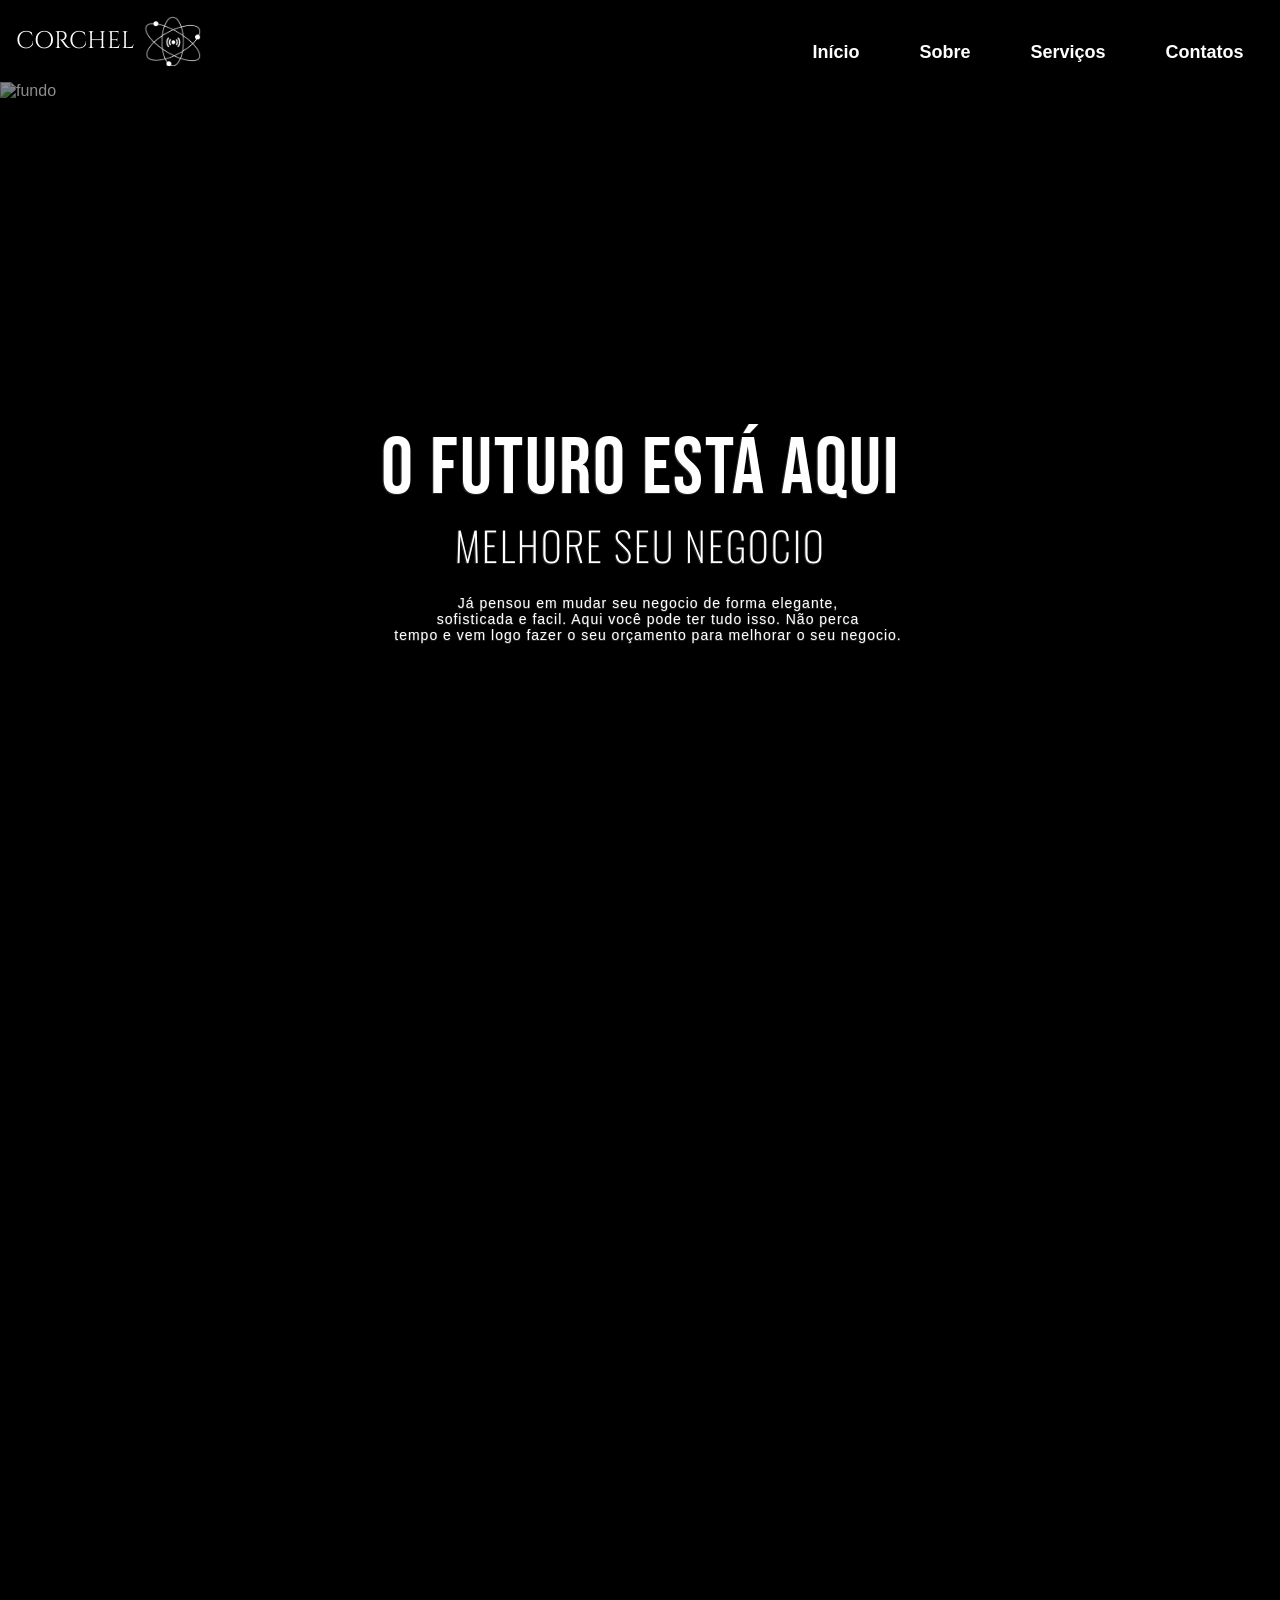
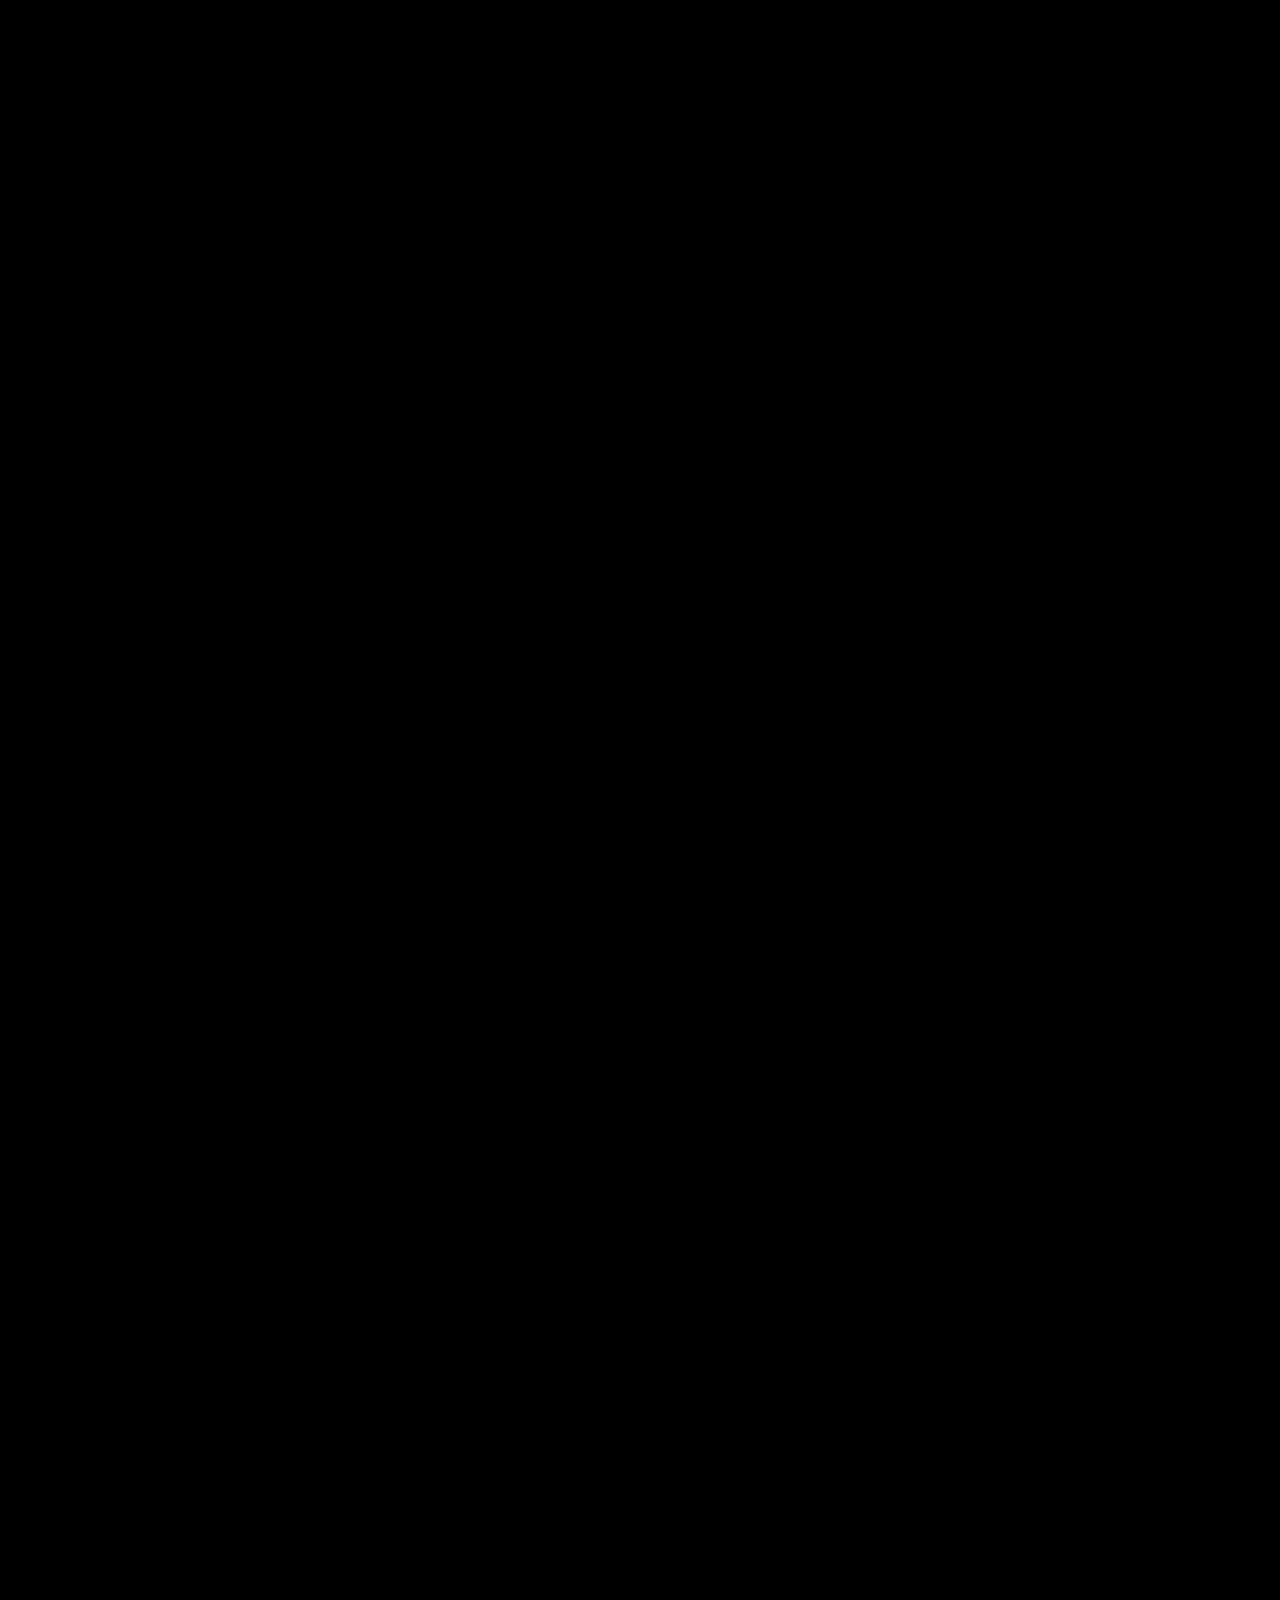
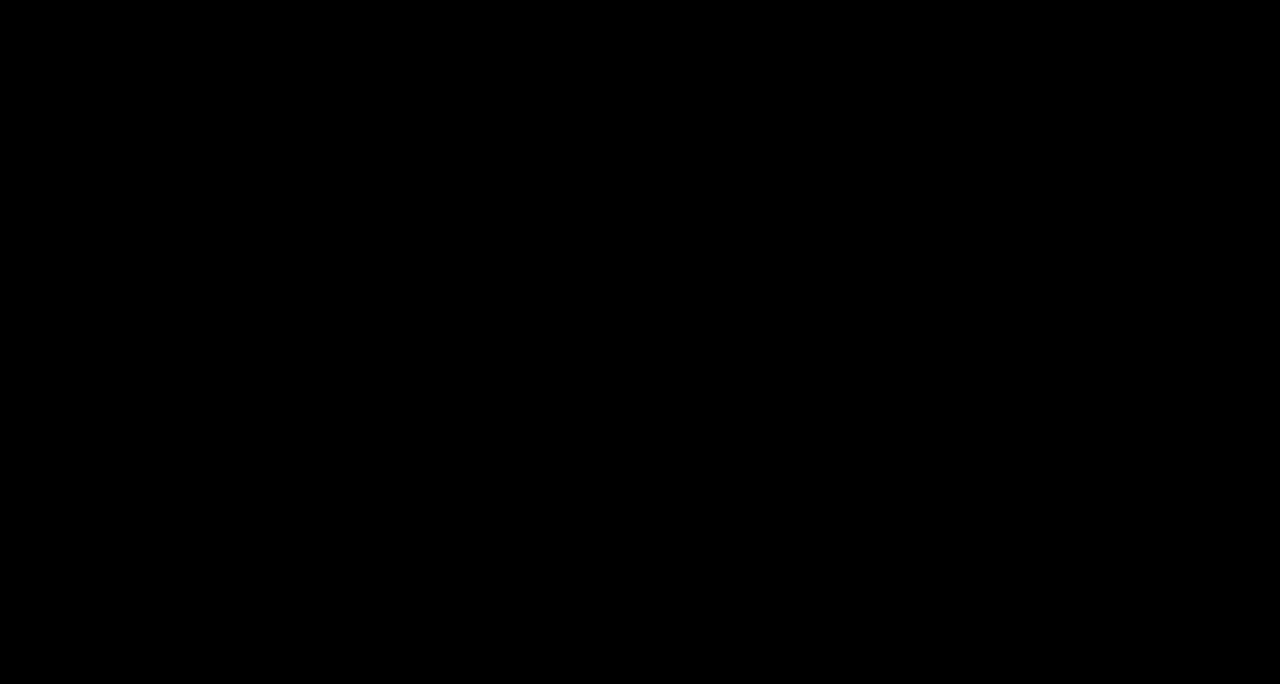
==== commit 49f1f80e: "Alteração deixando mais responsivo" ====
--- a/index.html
+++ b/index.html
@@ -45,49 +45,24 @@
                     </p>
                 </div>
         </section>
-      
-       <section id="sobre">
-            <div class="fade">
-                <p class="explicacao-site">
-                    Agora você pode colocar tudo que você precisa<br>
-                    em um só lugar, nos nossos sites você consegue <br>
-                    navegar de forma facil e pratica, sem precisar<br>
-                    ficar quebrando cabeça. O que essencial para <br>
-                    atrair novos clientes ao seu site.
-                </p>
-
-                <p class="explicacao-siteB">
-                    E o melhor, seu site fica totalmente responsivo<br> 
-                    e adaptado em celulares, tablets e outros.
-                </p>
-
-                <div class="container-texto">
-                    <div class="card-texto">Fale conosco e coloque tudo<br>
-                                            que você planeja em seu site.<br>
-                                            Designer, imagens, serviços e <br>
-                                            muito mais.</div> 
-                </div>
-            </div>
-       </section>
                
        <section id="sobreA">
             <div class="fade">
                 <div class="sobreA">
-                <h2 class="titulo-marketing">Muito além do desenvolvimento web!</h2> <br>
-
-                            <p class="explicacao-marketing">Aqui você encontra soluções criativas e personalizadas para destacar sua marca, projeto 
-                            ou evento. <br><br> Além de sites modernos e responsivos, oferecemos:</p>
-
-                            <br>
-
-                                <ul class="marketing-itens">
-                                    <li>Edição de vídeos <br></li>
-                                    <li>Páginas de links (link na bio) <br></li>
-                                    <li>Convites digitais (casamento/aniversário) <br></li>
-                                    <li>Catálogos e cardápios <br></li>
-                                    <li>Apresentações comerciais, portfólios e posts <br></li>
-                                    <li>Traduções e edição de videos. <br></li>
-                                </ul>
+                <h5 class="sobre_corchel">Sobre a corchel</h5>
+                <h2 class="titulo-marketing">Simplicidade que comunica, estratégia que converte.</h2> <br>
+
+                                <p class="marketing-itens">Trabalhamos com um olhar minimalista: pouco visual, muito propósito. Cada projeto é pensado 
+                                                           para representar bem a sua marca, seja um site, um cardápio ou uma simples página de links. 
+                                <p class="marketing-itens">Você me envia as informações pelo formulário abaixo, e eu entro em contato para entender melhor 
+                                                           a sua necessidade e apresentar a melhor solução.</p><br>
+                                
+                                <ol class="explicacao-marketing">
+                                <li class="l""><span class="check-dourado">✔</span>Atendimento próximo e personalizado.</li>  
+                                <li class="l"><span class="check-dourado">✔</span> Entrega com identidade visual coerente.</li>      
+                                <li class="l"><span class="check-dourado">✔</span> Prazos combinados e cumpridos.</li>               
+                                </ol>
+                                
                 </div>
                             <p class="texto-chave">Um sistema de designer <br>
                                                 que cresce junto com você!</p>
@@ -164,37 +139,60 @@
             </div>
        </section>
 
-
-       <section id="orcamento">
+              <section id="orcamento">
              <div class="fade-b">
 
-            <div class="container_orcamento">
+            <div class="form-shell">
                 <h2 id="s_orcamento">Solicite o seu orçamento</h2>
-                <h5>Preencha seus dados e entraremos em contato o mais rápido possível.</h5>
-
-            <form action="#" method="post" class="formulario">
-                <div class="linha">
-                <h2 id="nome">Nome</h2>
-                <input type="text" name="nome" placeholder=" Digite seu nome..." required>
-                </div>
-
-                <div class="linha">
-                <h2 id="email">Email</h2>
-                <input type="email" name="email" placeholder=" Digite seu e-mail..." required>
-                </div>
-
-                <div class="linha">
-                <h2 id="telefone">Telefone</h2>
-                <input type="tel" name="telefone" placeholder=" Digite seu telefone..." required>
-                </div>
-
-                <div class="linha">
-                <h2 id="informacoes">Informações</h2>
-                <textarea name="descricao" placeholder=" Informações adicionais..." rows="5"></textarea>
-                </div>
-
-            <button class="enviarDados" id="enviarDados" type="submit">Enviar</button>
-        </form>
+                <p class="form-note">Preencha seus dados e entraremos em contato o mais rápido possível.</p>
+
+            <form id="formOrcamento" action="https://formsubmit.co/layaranobre950@gmail.com" method="post">
+                <input type="hidden" name="_subject" value="Novo orçamento pelo site Corchel">
+                <input type="hidden" name="_captcha" value="false">
+                <input type="hidden" name="_template" value="table">
+
+                <div class="row-2">
+                    <div class="field">
+                        <label for="nome">Nome</label>
+                        <input type="text" id="nome" name="nome" placeholder="Seu nome completo" required>
+                    </div>
+                    <div class="field">
+                        <label for="contato">Telefone ou e-mail</label>
+                        <input type="text" id="contato" name="contato" placeholder="(00) 00000-0000" required>
+                    </div>
+                </div>
+
+                <div class="field">
+                    <label for="servico">Serviço de interesse</label>
+                    <select id="servico" name="servico">
+                        <option>Desenvolvimento web</option>
+                        <option>Criação de convites</option>
+                        <option>Cardápios</option>
+                        <option>Páginas de links na bio</option>
+                        <option>Catálogos</option>
+                        <option>Posts</option>
+                        <option>Edição de vídeos</option>
+                        <option>Landing pages</option>
+                        <option>Google Meu Negócio</option>
+                        <option>Outro / não sei ainda</option>
+                    </select>
+                </div>
+
+                <div class="field">
+                    <label for="comentarios">Comentários (opcional)</label>
+                    <textarea id="comentarios" name="comentarios" placeholder="Conte um pouco mais sobre o que você precisa..."></textarea>
+                </div>
+
+                <button type="submit" class="btn" id="btnEnviar">Enviar informações</button>
+            </form>
+
+            <div class="form-success" id="formSuccess">
+                <svg viewBox="0 0 24 24" fill="none" stroke="currentColor" stroke-width="2"><path d="M20 6L9 17l-5-5"/></svg>
+                <h3>Recebido!</h3>
+                <p>Obrigado pelo envio. Em breve entro em contato.</p>
+            </div>
+
+            <p class="form-error" id="formError">Não foi possível enviar. Tente novamente em instantes.</p>
             </div>
             </div>
        </section>
@@ -203,7 +201,7 @@
     <footer>
         <section id="contatos">
             <div class="container-listas">
-            <div class="logo2">  <img src="assets/logo1.png" alt="" id="logo2"> &nbsp;CORCHEL</div>
+            <div class="logo2">  <img src="assets/logo1.png" alt="" id="logo2">CORCHEL</div>
 
                     <div class="listas">
                         <div class="lista">   
--- a/formulario.css
+++ b/formulario.css
@@ -3,86 +3,158 @@
     display: flex;
     justify-content: center; /* horizontal */
     align-items: center; /* vertical */
-    
+    padding: 60px 20px;
 }
-
- .fade-b{
+ 
+.fade-b{
     width: 100%;
     display: flex;
     justify-content: center;
-  }
-
-  .container_orcamento{
-    width: 700px;
-    max-width: calc(100% - 30px); /*Depois veja se tem como aumentar esse e tirar o "Margin"*/
-    margin: 15px; /* centraliza horizontalmente */
-    padding: 1rem;
-    border: 3px solid #ebf7ed;
-    border-radius: 10px;
-    background-color: #202020;
-    }
-
-  .card-a, .card-b, .card-c, .card-d{ /*Mexer depois para ver oque precisa tirar*/
-    background-color: #191818;
-    height: 50px;
-    width: 80px;
-    border-radius: 6px;
-    border: solid rgb(42, 41, 41);
-    box-shadow: 5px 5px 15px rgba(55, 55, 55), /*sombreamento dos cards*/
-              -5px -5px 15px rgb(55, 55, 55);
-    outline: none; 
 }
-
-.formulario{
-    display: flex;
-    flex-direction: column;
-    gap: 15px;
+ 
+/*Cartão do formulário de orçamento*/
+.form-shell{
+    max-width: 660px;
+    width: 100%;
+    margin: 0 auto;
+    background-color: #1f1e1c;
+    border: 1px solid #33312d;
+    border-radius: 20px;
+    padding: 44px;
+    box-shadow: 0 10px 30px rgba(0, 0, 0, 0.4);
+    color: #f2f0ec;
 }
-
-/*H2 do "Solicte seu orçamento"*/
+ 
+/*Título "Solicite o seu orçamento"*/
 #s_orcamento{
-    text-align: center;
-    margin-bottom: 15px;
-}
-
-/*H2 do formulario de orçamento*/
-#nome, #email, #telefone, #informacoes{ 
-    font-size: 17px;
-    margin-bottom: 5px;
-}
-
-h5{
     text-align: center;
     margin-bottom: 8px;
 }
-
-input[name="nome"],
-input[name="email"],
-input[name="telefone"]{
+ 
+.form-note{
+    font-size: 13.5px;
+    color: #b6b2ab;
+    margin-bottom: 26px;
+    text-align: center;
+}
+ 
+/*Cada campo (label + input)*/
+.field{
+    margin-bottom: 20px;
+}
+ 
+.field label{
+    display: block;
+    font-size: 13.5px;
+    font-weight: 600;
+    color: #f2f0ec;
+    margin-bottom: 7px;
+}
+ 
+.field input,
+.field select,
+.field textarea{
     width: 100%;
-    height: 32px;
-    border-radius: 5px;
-    background-color: #e7eee7;
+    padding: 13px 14px;
+    border-radius: 10px;
+    border: 1px solid #33312d;
+    background-color: #1a1918;
+    color: #f2f0ec;
+    font-family: inherit;
+    font-size: 14.5px;
+    transition: border-color 0.2s ease;
+}
+ 
+.field input:focus,
+.field select:focus,
+.field textarea:focus{
+    outline: none;
+    border-color: #c99b6e;
+}
+ 
+.field textarea{
+    resize: vertical;
+    min-height: 110px;
+}
+ 
+/*Nome e Contato lado a lado*/
+.row-2{
+    display: grid;
+    grid-template-columns: 1fr 1fr;
+    gap: 16px;
+}
+ 
+@media (max-width: 560px){
+    .row-2{
+        grid-template-columns: 1fr;
     }
-
-/*Informações*/
-textarea{ 
+}
+ 
+/*Botão de enviar*/
+.btn{
+    display: inline-block;
     width: 100%;
-    border-radius: 5px;
-    background-color: #e7eee7;
+    padding: 14px 32px;
+    border-radius: 10px;
+    background-color: #c99b6e;
+    color: #1b1a18;
+    font-weight: 600;
+    font-size: 15px;
+    border: 1px solid #c99b6e;
+    cursor: pointer;
+    text-align: center;
+    transition: transform 0.2s ease, background-color 0.2s ease;
 }
-
-/*Botão*/
-.enviarDados{ 
-    height: 40px;
-    border-radius: 10px;
-    border: 3px solid #000000;
-    width: 100%;
-    background-color: #696969;
+ 
+.btn:hover{
+    background-color: #8a6644;
     color: #ffffff;
+    transform: translateY(-2px);
 }
-
+ 
+.btn:disabled{
+    opacity: 0.7;
+    cursor: not-allowed;
+    transform: none;
+}
+ 
+/*Mensagem de erro no envio*/
+.form-error{
+    display: none;
+    text-align: center;
+    color: #e57373;
+    font-size: 13.5px;
+    margin-top: 14px;
+}
+ 
+.form-error.show{
+    display: block;
+}
+ 
+/*Mensagem de sucesso após o envio*/
+.form-success{
+    display: none;
+    text-align: center;
+    padding: 30px 0;
+}
+ 
+.form-success.show{
+    display: block;
+}
+ 
+.form-success svg{
+    width: 46px;
+    height: 46px;
+    color: #c99b6e;
+    margin: 0 auto 14px;
+}
+ 
+.form-success p{
+    color: #b6b2ab;
+    margin-top: 6px;
+}
+ 
 ::placeholder{
-    font-size: 12px;
-    color: black;
-}
+    font-size: 13px;
+    color: #7a776f;
+}
--- a/cards.css
+++ b/cards.css
@@ -2,19 +2,18 @@
 /*Cards*/
 .container_cards{ 
     max-width: 1400px;
-    min-width: 350px;
+    min-width: 0px;
+    margin-inline: auto; /* centraliza o bloco quando a tela é maior que o max-width */
     display: grid;
     justify-content: center;
-    gap: 1rem;
-    margin-top: 65px;
+    gap: 2rem;
     overflow: hidden;
 }
 
 article{
     background-color: #191818;
-    height: 235px;
-    width: 290px;
-    scroll-snap-align: center;
+    height: 180px;
+    width: 260px;
     border-radius: 6px;
     border: solid rgb(42, 41, 41);
     box-shadow: 5px 5px 15px rgba(55, 55, 55), /*sombreamento dos cards*/
@@ -24,15 +23,16 @@
 
 p{ /*referente ao conteudo dentro dos cards*/
   margin-left: 1rem;
-  margin-top: 1.5rem;
+  margin-top: 1.2rem;
+  font-size: 14px;
 }
 
 h3{ /*Referente aos titulos dentro dos cards*/ 
 margin-left: 12px;
 display: inline-block;
-font-size: 17px;
+font-size: 15px;
 position: relative;
-bottom: 15px;
+bottom: 10px;
 
 }
 
@@ -41,10 +41,9 @@
     grid-auto-flow: column;
     gap: 2rem;
     overflow: hidden;
-    overscroll-behavior: contain;
-    scroll-snap-type: mandatory;
     scrollbar-width: none;
     width: fit-content;
+    will-change: transform;
     animation: scrollcards 32s linear infinite;} /*tempo da animação dos cards*/
 
 .cardsB{
@@ -52,28 +51,28 @@
     grid-auto-flow: column;
     gap: 2rem;
     overflow: hidden;
-    overscroll-behavior: contain;
-    scroll-snap-type: x mandatory;
     scrollbar-width: none;
     width: fit-content;
+    will-change: transform;
     animation: scrollcardsBReverse 32s linear infinite;}
 
     
 /* Animação */
 @keyframes scrollcards{
-  0% {transform: translateX(0);}
-  100% {transform: translateX(-50%);}
+  0% {transform: translate3d(0, 0, 0);}
+  100% {transform: translate3d(-50%, 0, 0);}
 }
 
 @keyframes scrollcardsBReverse{
-  0% {transform: translateX(-50%);}
-  100% {transform: translateX(0%);}
+  0% {transform: translate3d(-50%, 0, 0);}
+  100% {transform: translate3d(0, 0, 0);}
 }
 
 #icones{ /*Icones dentro dos cards*/
-  height: 45px;
-  width: 45px;
+  height: 28px;
+  width: 28px;
   border-radius: 2px;
   box-shadow: 0 0 0 8px black;
   margin-left: 6%;
   margin-top: 6%;}
+ 
--- a/base.css
+++ b/base.css
@@ -140,7 +140,7 @@
 #sobreA    {height: 100dvh; background-color: #000000; margin-inline: 28px;
             border-radius: 8px; color:#000000; border-left: 8px solid #F3EDE3; border-right: 8px solid #F3EDE3;} /*Não vai sert puxado pelo cabeçario*/
 
-#servicos  {height: 100dvh; background-color: black;} /*Vai ser puxado pelo cabeçario*/
+#servicos  {height: 100dvh; display: flex; flex-direction: column; justify-content: center; background-color: black;} /*Vai ser puxado pelo cabeçario*/
 
 #orcamento {height: 100dvh; background-color: #575656;}
 
--- a/conteudo.css
+++ b/conteudo.css
@@ -1,4 +1,3 @@
-
 /*Cabeçario*/
 .navegar, .menu{
     display: flex;
@@ -161,13 +160,35 @@
 }
 
 .titulo-marketing{
-    margin-top: 50px;
+    margin-left: 1%;
+    
 }
 .marketing-itens{
-    display: flex;
-    flex-direction: column;
-    margin-left: 32px;
-    gap: 7px;
+    font-size: 19px;
+   
+}
+
+.sobre_corchel{
+    margin: 1%;
+    color: brown;
+    font-weight: 295;
+}
+
+.explicacao-marketing{
+    margin-left: 1%;
+}
+
+.l{ 
+    margin-bottom: 0.8%; 
+}
+
+.check-dourado {
+    font-size: 24px;
+    font-weight: bold;
+    background: linear-gradient(135deg, #FFE066 0%, #F5B041 50%, #9A7D0A 100%);
+    -webkit-background-clip: text;
+    -webkit-text-fill-color: transparent;
+    display: inline-block;
 }
 
 .texto-chave{
@@ -178,11 +199,11 @@
   text-align: center;
   letter-spacing: -0.8px;
   justify-content: right;
-  margin: 2rem;
   margin-right: 80px;
-  margin-top: 40px;
+  margin-top: 330px;
   color: #ffffff;
 }
+
 
 /*Site responsivo - Ajuste de tela*/ 
 @media(min-width: 320px) and (max-width: 767.98px){  /*Celulares menores*/
@@ -258,14 +279,17 @@
         font-size: 16px;
     }
 
-    .titulo-marketing{font-size: 25px;
-        text-align: center;}
+    .sobre_corchel{
+        font-size: 15px;
+    }
+
+    .titulo-marketing{
+        font-size: 25px;
+        margin-top: 5%;}
 
     .marketing-itens{
-        display: flex;
-        flex-direction: column;
-        gap: 15px;
-        font-size: 18px;
+    font-size: 18px;
+    line-height: 1.5;
     }
 
     .texto-chave{
@@ -278,13 +302,14 @@
 
     #inicio{height: 80dvh;}
     #sobre {height: 60dvh; margin-bottom: 5rem;}
-    #sobreA {height: 90dvh;}
+    #sobreA {height: 78dvh;}
     #servicos {height: 70dvh;}
 
     .cards, .cardsB{
             min-height: 18px;
             min-width: 18px;
             gap: 22px}
+
 
     footer{
         padding-top: 10%;
@@ -357,15 +382,245 @@
 }
 
 @media(min-width: 768px) and (max-width: 991.98px){  /*Celulares  e alguns tablets*/
-    header{}}
+      html, body{
+        scroll-behavior: auto;
+    }
+
+    .logo{
+           font-size: 24px;}
+    
+    #logo{
+           height: 35px;
+           width: auto;
+    }
+
+    .inicio, .sobre, .servicos, .contatos{
+            font-size: 25px;}
+            
+    .menu{
+            height: 100dvh;
+            width: 100vw;
+            left: 0;
+            top: 0;
+            background-color: #000000;
+            overflow-x: hidden;
+            padding-top: 60px;
+            display: none;}
+
+    .menu a{
+            padding: 20px 20px;
+            transition: 0.5s;
+            display: flex;
+            flex-direction: column;}
+
+    .container-inicio{
+            padding-bottom: 35%;
+    }
+
+    .botao-mobile{
+            display: inline-block;}
+
+    .cards, .cardsB{
+        gap: 1.2rem;
+    }
+
+    footer{
+        padding-top: 10%;
+    }
+
+    .item{font-size: 20px;}
+
+    .logo2{ 
+        position: relative; 
+        left: 20px;
+        margin-bottom: 34px;
+        font-size: 35px;
+        font-weight: 500;}
+
+    #logo2{
+        width: 80px;
+        height: 80px;}
+
+    .container-listas{flex-direction: column;}
+    
+    .lista{flex-direction: column;}
+
+    .listas{ 
+        margin: 0; 
+        justify-content: center;
+        align-items: center;}
+
+    .titulo-A{
+        font-size: 22px;
+        justify-content: center;
+        margin-left: 5%;}
+
+    .titulo-B{
+        font-size: 22px;
+        margin-left: 10%;
+    }
+
+    .container-final{
+        margin: 0;
+        display: flex;
+        justify-content: center;
+    }
+
+    #midia{
+         height: 25px;
+         width: 25px;
+    }
+
+    .sociais{
+        padding-bottom: 1rem;
+        justify-content: center;
+    }
+
+    .direitos-autorais {
+        display: flex;
+        flex-wrap: wrap; /* permite que os itens quebrem de linha */
+        margin: 0;
+        justify-content: center;
+        gap: 1.2rem;
+}
+
+    .direitos-autorais li {
+        white-space: nowrap; /* evita que os textos quebrem internamente */
+}
+
+    .direitos{
+        padding-bottom: 20px;
+        justify-content: center;
+}
+}
 @media(min-width: 992px) and (max-width: 1199.98px){  /*Tablets*/
-    body {} }
+    
+  html, body{
+        scroll-behavior: auto;
+    }
+
+    .logo{
+           font-size: 24px;}
+    
+    #logo{
+           height: 35px;
+           width: auto;
+    }
+
+    .inicio, .sobre, .servicos, .contatos{
+            font-size: 25px;}
+            
+    .menu{
+            height: 100dvh;
+            width: 100vw;
+            left: 0;
+            top: 0;
+            background-color: #000000;
+            overflow-x: hidden;
+            padding-top: 60px;
+            display: none;}
+
+    .menu a{
+            padding: 20px 20px;
+            transition: 0.5s;
+            display: flex;
+            flex-direction: column;}
+
+    .container-inicio{
+            padding-bottom: 35%;
+    }
+
+    .botao-mobile{
+            display: inline-block;}
+
+    .cards, .cardsB{
+        gap: 1.5rem;
+    }
+
+    footer{
+        padding-top: 10%;
+    }
+
+    .item{font-size: 20px;}
+
+    .logo2{ 
+        position: relative; 
+        left: 20px;
+        margin-bottom: 34px;
+        font-size: 35px;
+        font-weight: 500;}
+
+    #logo2{
+        width: 80px;
+        height: 80px;}
+
+    .container-listas{flex-direction: column;}
+    
+    .lista{flex-direction: column;}
+
+    .listas{ 
+        margin: 0; 
+        justify-content: center;
+        align-items: center;}
+
+    .titulo-A{
+        font-size: 22px;
+        justify-content: center;
+        margin-left: 5%;}
+
+    .titulo-B{
+        font-size: 22px;
+        margin-left: 10%;
+    }
+
+    .container-final{
+        margin: 0;
+        display: flex;
+        justify-content: center;
+    }
+
+    #midia{
+         height: 25px;
+         width: 25px;
+    }
+
+    .sociais{
+        padding-bottom: 1rem;
+        justify-content: center;
+    }
+
+    .direitos-autorais {
+        display: flex;
+        flex-wrap: wrap; /* permite que os itens quebrem de linha */
+        margin: 0;
+        justify-content: center;
+        gap: 1.2rem;
+}
+
+    .direitos-autorais li {
+        white-space: nowrap; /* evita que os textos quebrem internamente */
+}
+
+    .direitos{
+        padding-bottom: 20px;
+        justify-content: center;
+}
+}
 @media(min-width: 1200px) and (max-width: 1399.98px){   /*Notebook*/
-    body{}  } 
+   
+}
 @media(min-width: 1400px){
-    body{}  }
+    .container_cards{
+        max-width: 1919.98px;
+    }
+}
 
 @media(min-width: 1920px){
     .menu{left: 75%;
          transform: translateY(-50%)}  
-}+
+    .container_cards{
+        max-width: 1920px;
+    }
+}
+
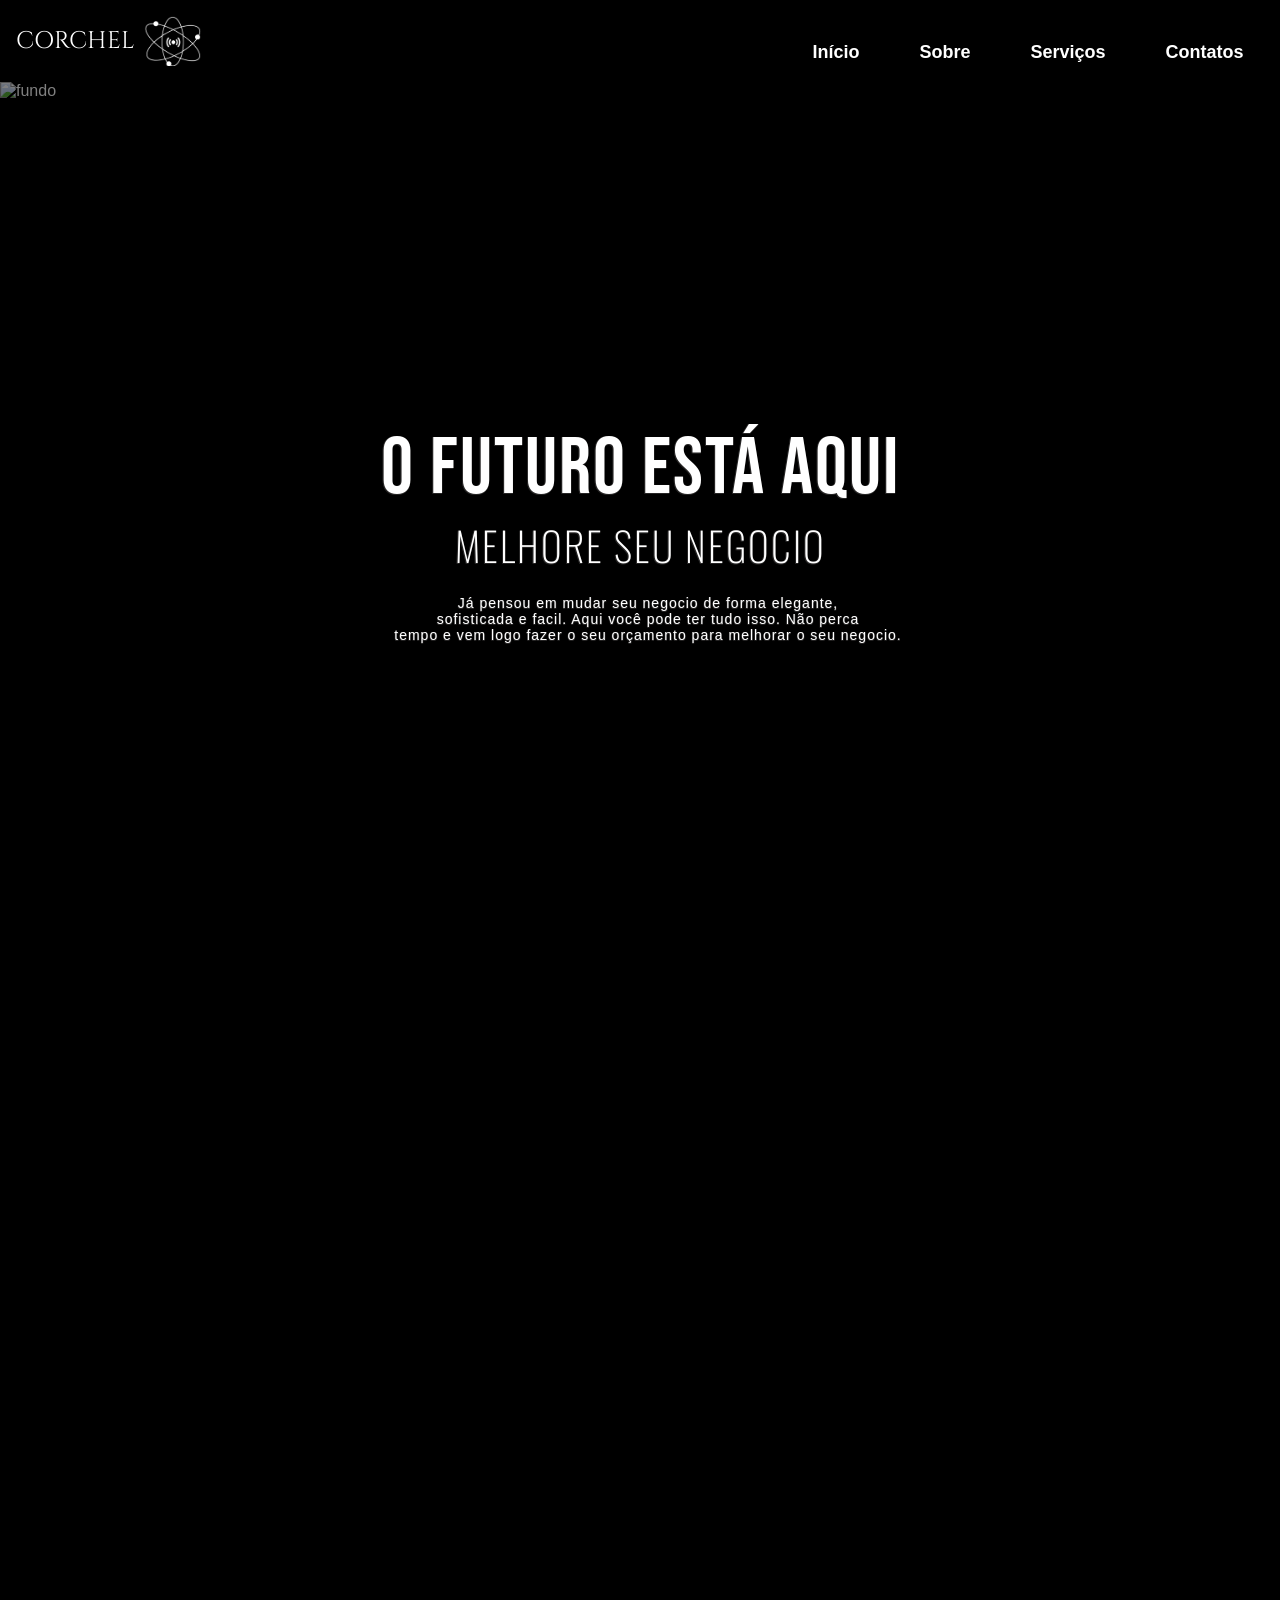
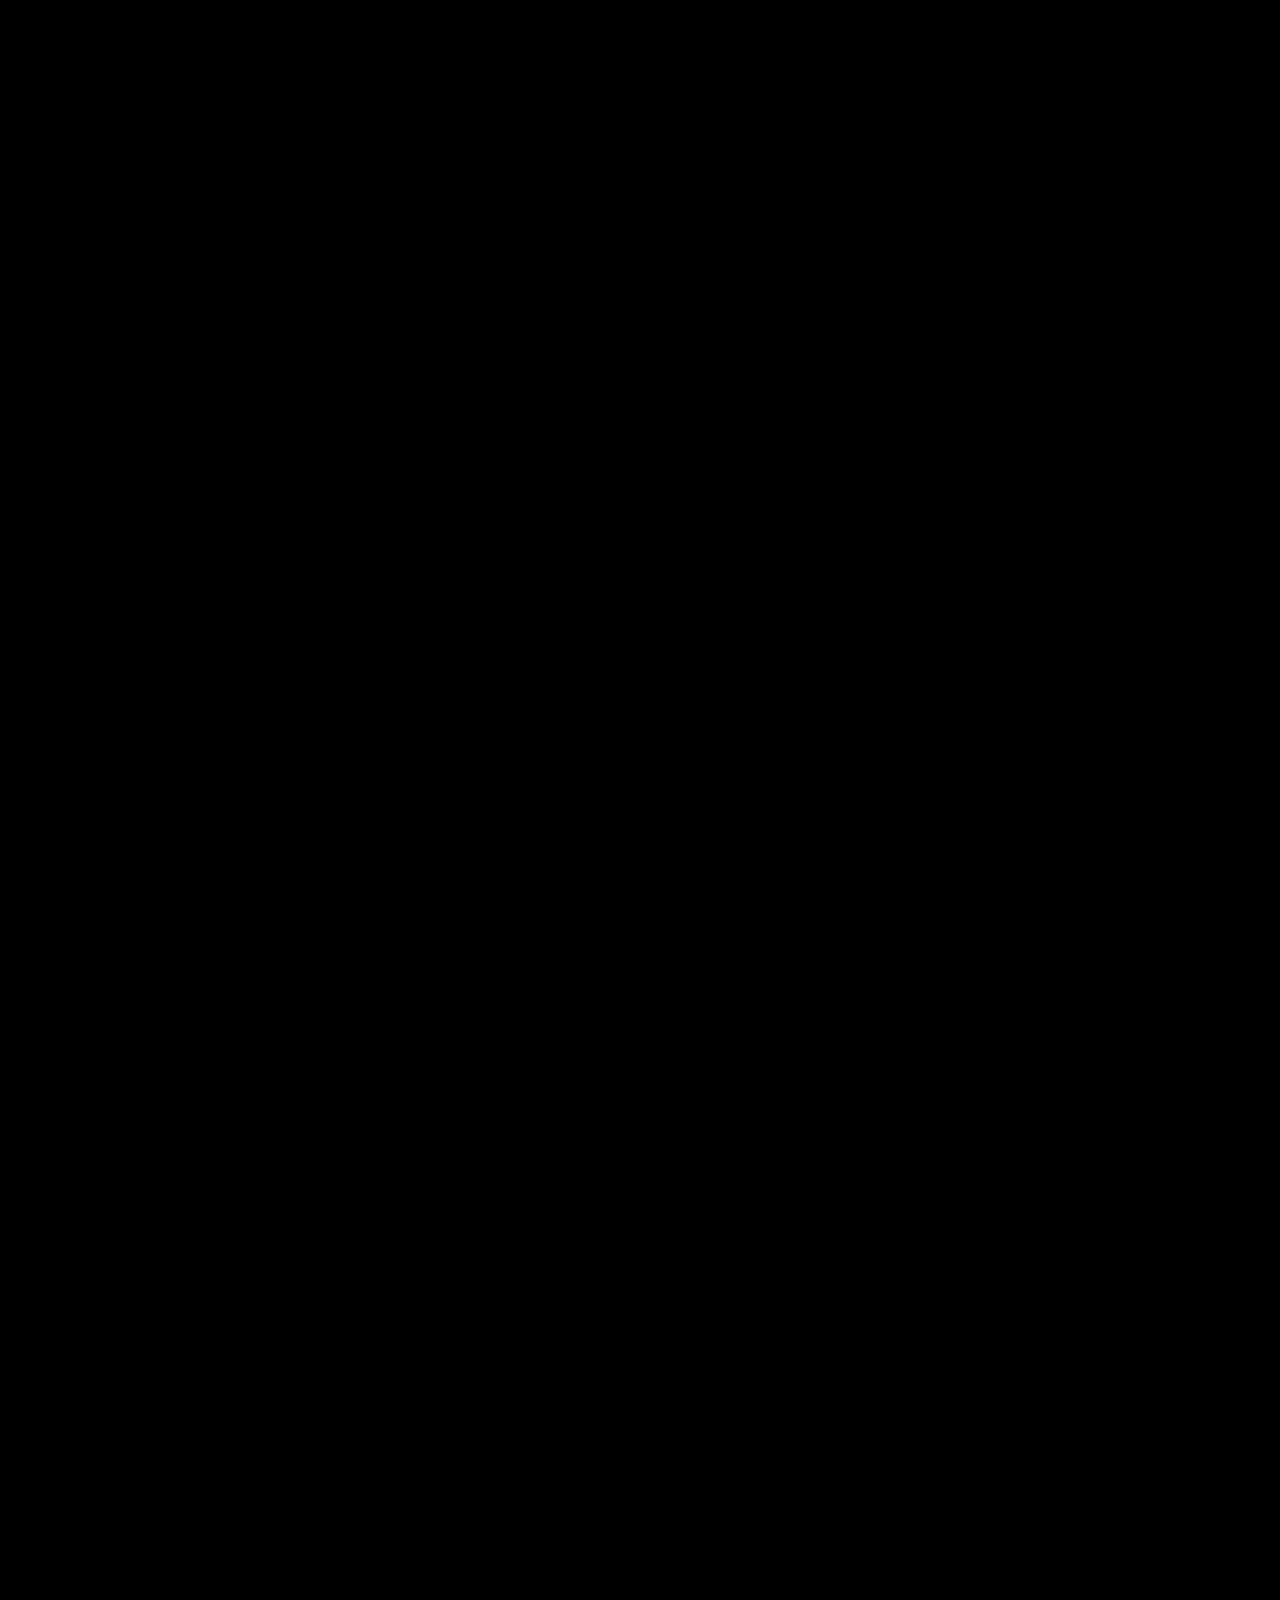
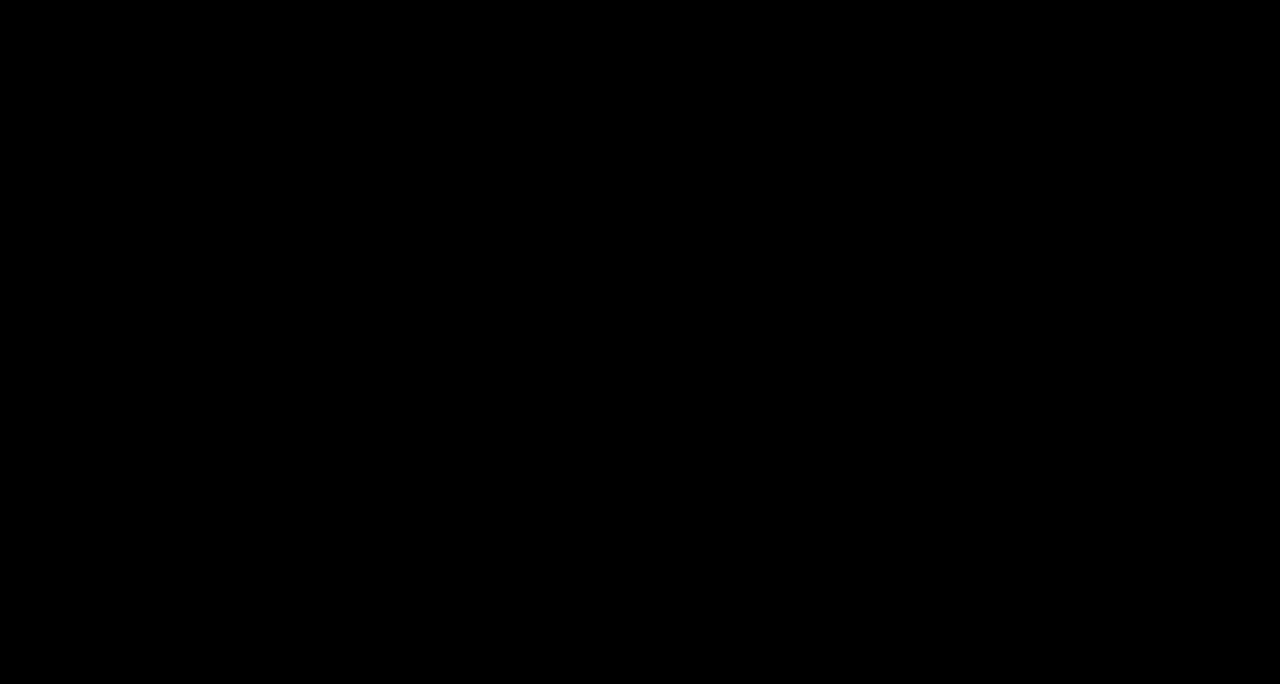
==== commit bd64d6ec: "Alterações Gerais" ====
--- a/index.html
+++ b/index.html
@@ -74,7 +74,7 @@
                 <div class="container_cards">
                     <div class="cards">
                         <article class="cardA"><img src="assets/icone web.png" alt="" id="icones"> <h3>Desenvolvimento Web</h3>
-                        <p>Criação de sites modernos, responsivos e rápidos. Tenha um site profissional, bonito e funcional, que valoriza sua marca e atrai mais clientes.</p></article>
+                        <p>Tenha um site ou loja profissional, bonito e funcional, que valoriza sua marca e atrai mais clientes.</p></article>
 
                         <article class="cardB"> <img src="assets/icone catalogo.png" alt="" id="icones"> <h3>Catálogos</h3><br>
                         <p>Apresente seus produtos ou serviços <br> de forma clara, bonita e profissional.</p></article>
@@ -89,7 +89,7 @@
                         <p> Organize seus principais canais, redes sociais e serviços em um único link, com uma página elegante.</p></article>
 
                         <article class="cardA"> <img src="assets/icone web.png" alt="" id="icones"> <h3>Desenvolvimento Web</h3><br>
-                        <p>Criação de sites modernos, responsivos e rápidos. Tenha um site profissional, bonito e funcional, que valoriza sua marca e atrai mais clientes.</p></article>
+                        <p>Tenha um site ou loja profissional, bonito e funcional, que valoriza sua marca e atrai mais clientes.</p></article>
 
                         <article class="cardB"> <img src="assets/icone catalogo.png" alt="" id="icones"> <h3>Catálogos</h3><br>
                         <p>Apresente seus produtos ou serviços <br> de forma clara, bonita e profissional.</p></article>
@@ -112,7 +112,7 @@
                         <p>Tradução de textos e vídeos para <br> outros idiomas, com qualidade e adaptação profissional.</p></article>
 
                         <article class="cardH"> <img src="assets/icone video.png" alt="" id="icones"> <h3>Edição de Videos</h3><br>
-                        <p>Dê vida ao seus videos e traforme em vídeos profissionais, dinâmicos. Para redes sociais, negócios ou projetos pessoais.</p></article>
+                        <p>Dê vida ao seus videos e traforme em vídeos profissionais, dinâmicos. Para redes sociais ou projetos pessoais.</p></article>
 
                         <article class="cardI"> <img src="assets/icone post.png" alt="" id="icones"> <h3>Post</h3><br>
                         <p>Posts que destacam sua marca no <br> feed! Design profissional, criativo e alinhado à sua identidade.</p></article>
@@ -127,7 +127,7 @@
                         <p>Tradução de textos e vídeos para <br> outros idiomas, com qualidade e adaptação profissional.</p></article>
 
                         <article class="cardH"> <img src="assets/icone video.png" alt="" id="icones"> <h3>Edição de Videos</h3><br>
-                        <p>Dê vida ao seus videos e traforme em vídeos profissionais, dinâmicos. Para redes sociais, negócios ou projetos pessoais.</p></article>
+                        <p>Dê vida ao seus videos e traforme em vídeos profissionais, dinâmicos. Para redes sociais ou projetos pessoais.</p></article>
 
                         <article class="cardI"> <img src="assets/icone post.png" alt="" id="icones"> <h3>Post</h3><br>
                         <p>Posts que destacam sua marca no <br> feed! Design profissional, criativo e alinhado à sua identidade.</p></article>
@@ -143,7 +143,7 @@
              <div class="fade-b">
 
             <div class="form-shell">
-                <h2 id="s_orcamento">Solicite o seu orçamento</h2>
+                <h2 id="s_orcamento">Solicite seu orçamento</h2>
                 <p class="form-note">Preencha seus dados e entraremos em contato o mais rápido possível.</p>
 
             <form id="formOrcamento" action="https://formsubmit.co/layaranobre950@gmail.com" method="post">
@@ -208,17 +208,17 @@
                         <strong><p class="titulo-A">Institucional</p></strong>
                                 <ol class="institucional">
                                     <li><a class="item" href="">Sobre nós</a></li>
-                                    <li><a class="item" href="">Termo de uso</a></li>
-                                    <li><a class="item" href="">Politica de privacidade</a></li>
-                                    <li><a class="item" href="">Trabalhe conosco</a></li>
+                                    <li><a class="item" href="termos-de-uso.html" target="_blank">Termo de uso</a></li>
+                                    <li><a class="item" href="privacidade.html" target="_blank">Politica de privacidade</a></li>
+                                    <li><a class="item" href="" target="_blank">Trabalhe conosco</a></li>
                                 </ol>
                                 
                                 <strong><p class="titulo-B">Duvidas</p></strong>
                                 <ol class="duvidas">
-                                    <li><a class="item" href="">Solicitar orçamento</a></li>
-                                    <li><a class="item" href="">Fale conosco</a></li>
-                                    <li><a class="item" href="">Perguntas frequentes</a></li>
-                                    <li><a class="item" href="">Prazo de entrega</a></li>
+                                    <li><a class="item" href="#orcamento">Solicitar orçamento</a></li>
+                                    <li><a class="item" href="https://wa.me/5527996410144" target="_blank">Fale conosco</a></li>
+                                    <li><a class="item" href="" target="_blank">Perguntas frequentes</a></li>
+                                    <li><a class="item" href="" target="_blank">Prazo de entrega</a></li>
                                 </ol>  
                         </div>
                     </div>
@@ -236,9 +236,9 @@
                     </ol>
 
                     <ol class="direitos-autorais">
-                        <li><a href="" class="termo">Termo</a></li>
-                        <li><a href="" class="privacidade">Privacidade</a></li>
-                        <li><a href="" class="cookies">Preferência de cookies</a></li>
+                        <li><a href="termos-de-uso.html" class="termo" target="_blank">Termo</a></li>
+                        <li><a href="privacidade.html" class="privacidade" target="_blank">Privacidade</a></li>
+                        <li><a href="" class="cookies" target="_blank">Preferência de cookies</a></li>
                         <li><div class="direitos">&copy 2025 Corchel. Todos os direitos reservados.</div>
                     </ol>
             </div>
--- a/cards.css
+++ b/cards.css
@@ -1,3 +1,20 @@
+:root {
+  /* ==========================================
+     PAINEL CENTRAL DE CORES (VARIÁVEIS)
+     ========================================== */
+  --cor-texto-principal: #ffffff;
+  --cor-fundo-sombra: #262525;
+  --cor-borda-card: #9a9999;
+  --cor-destaque-vermelho: #df3b3b;
+  --gradiente-dourado: linear-gradient(135deg, #FFE066 0%, #F5B041 50%, #9A7D0A 100%);
+
+  /* Novas Cores da Section 4 (Serviços) */
+  --cor-fundo-card: #191818;
+  --cor-borda-card-servico: rgb(42, 41, 41);
+  --cor-sombra-cards: rgba(55, 55, 55, 0.4);
+  --cor-sombra-icone: black;
+}
+
 /*Section 4 - Serviços*/ 
 /*Cards*/
 .container_cards{ 
@@ -14,10 +31,12 @@
     background-color: #191818;
     height: 180px;
     width: 260px;
-    border-radius: 6px;
+    border-radius: 15px;
     border: solid rgb(42, 41, 41);
-    box-shadow: 5px 5px 15px rgba(55, 55, 55), /*sombreamento dos cards*/
-              -5px -5px 15px rgb(55, 55, 55);
+    box-shadow: 0px 10px 20px rgba(0, 0, 0, 0.6),  /* Força uma sombra escura bem embaixo */
+              5px 5px 15px rgba(55, 55, 55, 0.4),  /* Mantém o brilho suave nas laterais */
+              -5px -5px 15px rgba(55, 55, 55, 0.4);
+    margin-bottom: 10px; 
     outline: none;
 } 
 
@@ -45,6 +64,7 @@
     width: fit-content;
     will-change: transform;
     animation: scrollcards 32s linear infinite;} /*tempo da animação dos cards*/
+
 
 .cardsB{
     display: grid;
@@ -75,4 +95,14 @@
   box-shadow: 0 0 0 8px black;
   margin-left: 6%;
   margin-top: 6%;}
+
+ /* Quando a fileira de cima (cards) deve parar */
+.container_cards.parar-cima .cards {
+    animation: none !important;
+}
+
+/* Quando a fileira de baixo (cardsB) deve parar */
+.container_cards.parar-baixo .cardsB {
+    animation: none !important;
+}
  
--- a/base.css
+++ b/base.css
@@ -2,6 +2,37 @@
     margin: 0;
     padding: 0;
     box-sizing: border-box;
+}
+
+:root {
+  /* ==========================================
+     PAINEL CENTRAL DE CORES (VARIÁVEIS)
+     ========================================== */
+  /* Tons Principais, Neutros e Textos */
+  --cor-texto-principal: #ffffff;
+  --cor-texto-secundario: white;
+  --cor-fundo-preto: #000000;
+  --cor-fundo-preto-puro: black;
+
+  /* Tons de Cinza, Sombras e Bordas */
+  --cor-fundo-sombra: #262525;
+  --cor-borda-card: #9a9999;
+  --cor-fundo-final: #242424;
+
+  /* Cores de Destaque */
+  --cor-destaque-vermelho: #df3b3b;
+  --gradiente-dourado: linear-gradient(135deg, #FFE066 0%, #F5B041 50%, #9A7D0A 100%);
+
+  /* Cores das Seções e Cards (Serviços / Estrutura) */
+  --cor-fundo-card: #191818;
+  --cor-borda-card-servico: rgb(42, 41, 41);
+  --cor-sombra-cards: rgba(55, 55, 55, 0.4);
+  --cor-sombra-icone: black;
+  
+  /* Cores de Fundo das Sections */
+  --cor-bg-sobreA: #383636;
+  --cor-bg-servicos: rgb(12, 12, 12);
+  --cor-bg-orcamento: #575656;
 }
 
 html, body{
@@ -137,12 +168,11 @@
 
 #sobre     {height: 100dvh; background-color: black;} /*Vai ser puxado pelo cabeçario*/
 
-#sobreA    {height: 100dvh; background-color: #000000; margin-inline: 28px;
-            border-radius: 8px; color:#000000; border-left: 8px solid #F3EDE3; border-right: 8px solid #F3EDE3;} /*Não vai sert puxado pelo cabeçario*/
+#sobreA    {height: 100dvh; background-color: #383636;}
 
-#servicos  {height: 100dvh; display: flex; flex-direction: column; justify-content: center; background-color: black;} /*Vai ser puxado pelo cabeçario*/
+#servicos  {height: 100dvh; display: flex; flex-direction: column; justify-content: center; background-color: rgb(12, 12, 12);} /*Vai ser puxado pelo cabeçario*/
 
-#orcamento {height: 100dvh; background-color: #575656;}
+#orcamento {/*height: 100dvh;*/ background-color: #575656;}
 
 .fade{
   opacity: 0;
--- a/conteudo.css
+++ b/conteudo.css
@@ -1,3 +1,14 @@
+:root {
+  /* ==========================================
+     PAINEL CENTRAL DE CORES (VARIÁVEIS)
+     ========================================== */
+  --cor-texto-principal: #ffffff;
+  --cor-fundo-sombra: #262525;
+  --cor-borda-card: #9a9999;
+  --cor-destaque-vermelho: #df3b3b;
+  --gradiente-dourado: linear-gradient(135deg, #FFE066 0%, #F5B041 50%, #9A7D0A 100%);
+}
+
 /*Cabeçario*/
 .navegar, .menu{
     display: flex;
@@ -14,7 +25,7 @@
 .inicio, .sobre, .servicos, .contatos{
     margin: 6px;
     font-weight: bold;
-    color: white;
+    color: var(--cor-texto-principal);
 }
 
 /* Botão de abrir as opções*/
@@ -23,9 +34,8 @@
   align-items: center;
   position: fixed;
   left: 88%;
-  font-size: 20px;
   background-color: transparent;
-  color: #ffffff;
+  color: var(--cor-texto-principal);
   border: none;
   display: none; /* oculta por padrão */
   font-size: 27px;
@@ -39,7 +49,7 @@
   font-size: 24px;
   font-family: "Cinzel", serif;
   font-optical-sizing: auto;
-  color: #ffffff;
+  color: var(--cor-texto-principal);
   z-index: 4;
 }
 
@@ -50,7 +60,8 @@
 
 a{ 
     text-decoration: none;
-    font-size: 18px;}
+    font-size: 18px;
+}
 
 /*conteudo do site*/
 .container-inicio{
@@ -61,13 +72,13 @@
     align-items: center;
     text-align: center;
     position: relative;
-    color: #ffffff;
+    color: var(--cor-texto-principal);
     gap: 0.8rem;
     text-shadow:
-    -0.5px -0.5px 0 #262525,
-     0.5px -0.5px 0 #262525,
-    -0.5px  0.5px 0 #262525,
-     0.5px  0.5px 0 #262525;
+    -0.5px -0.5px 0 var(--cor-fundo-sombra),
+     0.5px -0.5px 0 var(--cor-fundo-sombra),
+    -0.5px  0.5px 0 var(--cor-fundo-sombra),
+     0.5px  0.5px 0 var(--cor-fundo-sombra);
 }
 
 h1{ /*Texto principal*/
@@ -93,15 +104,14 @@
     letter-spacing: 1px; /* separa as letras */
 }
 
-
 .imagem-fundo{
   position: absolute;
-  top:0; 
+  top: 0; 
   left: 0;
   width: 100vw;         /* Use viewport width, não 100% */
   height: 100vh;         /* Altura controlada pela viewport */
   object-fit: cover;
-  filter: brightness(55%);
+  filter: brightness(50%);
   z-index: -1;       /* Joga a imagem para trás do conteúdo */
 }
 
@@ -144,11 +154,11 @@
     height: 175px;
     width: 34%;
     position: relative;
-    color: #ffffff;
+    color: var(--cor-texto-principal);
     justify-content: center;
     align-items: center;
     font-size: 23px;
-    border: 4px solid #9a9999;
+    border: 4px solid var(--cor-borda-card);
     border-radius: 8px;
 }
 
@@ -156,21 +166,20 @@
 .sobreA{
     margin: 1rem;
     font-size: 20px;
-    color: #ffffff;
+    color: var(--cor-texto-principal);
 }
 
 .titulo-marketing{
     margin-left: 1%;
-    
-}
+}
+
 .marketing-itens{
     font-size: 19px;
-   
 }
 
 .sobre_corchel{
     margin: 1%;
-    color: brown;
+    color: var(--cor-destaque-vermelho);
     font-weight: 295;
 }
 
@@ -185,7 +194,7 @@
 .check-dourado {
     font-size: 24px;
     font-weight: bold;
-    background: linear-gradient(135deg, #FFE066 0%, #F5B041 50%, #9A7D0A 100%);
+    background: var(--gradiente-dourado);
     -webkit-background-clip: text;
     -webkit-text-fill-color: transparent;
     display: inline-block;
@@ -201,9 +210,8 @@
   justify-content: right;
   margin-right: 80px;
   margin-top: 330px;
-  color: #ffffff;
-}
-
+  color: var(--cor-texto-principal);
+}
 
 /*Site responsivo - Ajuste de tela*/ 
 @media(min-width: 320px) and (max-width: 767.98px){  /*Celulares menores*/
@@ -302,8 +310,8 @@
 
     #inicio{height: 80dvh;}
     #sobre {height: 60dvh; margin-bottom: 5rem;}
-    #sobreA {height: 78dvh;}
-    #servicos {height: 70dvh;}
+    #sobreA {height: 100dvh;}
+    #servicos {height: 80dvh;}
 
     .cards, .cardsB{
             min-height: 18px;
@@ -374,17 +382,11 @@
     .direitos-autorais li {
         white-space: nowrap; /* evita que os textos quebrem internamente */
 }
-
-    .direitos{
-        padding-bottom: 20px;
-        justify-content: center;
-}
 }
 
 @media(min-width: 768px) and (max-width: 991.98px){  /*Celulares  e alguns tablets*/
       html, body{
-        scroll-behavior: auto;
-    }
+        scroll-behavior: auto;}
 
     .logo{
            font-size: 24px;}
@@ -431,8 +433,6 @@
     .item{font-size: 20px;}
 
     .logo2{ 
-        position: relative; 
-        left: 20px;
         margin-bottom: 34px;
         font-size: 35px;
         font-weight: 500;}
@@ -453,27 +453,21 @@
     .titulo-A{
         font-size: 22px;
         justify-content: center;
-        margin-left: 5%;}
+        margin-left: 2%;}
 
     .titulo-B{
         font-size: 22px;
-        margin-left: 10%;
+        margin-left: 4%;
     }
 
     .container-final{
-        margin: 0;
-        display: flex;
-        justify-content: center;
+       justify-content: space-between;
+       align-items: center;
     }
 
     #midia{
          height: 25px;
          width: 25px;
-    }
-
-    .sociais{
-        padding-bottom: 1rem;
-        justify-content: center;
     }
 
     .direitos-autorais {
@@ -485,13 +479,8 @@
 }
 
     .direitos-autorais li {
-        white-space: nowrap; /* evita que os textos quebrem internamente */
-}
-
-    .direitos{
-        padding-bottom: 20px;
-        justify-content: center;
-}
+        white-space: nowrap; /* evita que os textos quebrem internamente */}
+
 }
 @media(min-width: 992px) and (max-width: 1199.98px){  /*Tablets*/
     
@@ -544,8 +533,6 @@
     .item{font-size: 20px;}
 
     .logo2{ 
-        position: relative; 
-        left: 20px;
         margin-bottom: 34px;
         font-size: 35px;
         font-weight: 500;}
@@ -566,27 +553,21 @@
     .titulo-A{
         font-size: 22px;
         justify-content: center;
-        margin-left: 5%;}
+        margin-left: 2%;}
 
     .titulo-B{
         font-size: 22px;
-        margin-left: 10%;
+        margin-left: 4%;
     }
 
     .container-final{
-        margin: 0;
-        display: flex;
-        justify-content: center;
+       justify-content: space-between;
+       align-items: center;
     }
 
     #midia{
          height: 25px;
          width: 25px;
-    }
-
-    .sociais{
-        padding-bottom: 1rem;
-        justify-content: center;
     }
 
     .direitos-autorais {
@@ -600,11 +581,6 @@
     .direitos-autorais li {
         white-space: nowrap; /* evita que os textos quebrem internamente */
 }
-
-    .direitos{
-        padding-bottom: 20px;
-        justify-content: center;
-}
 }
 @media(min-width: 1200px) and (max-width: 1399.98px){   /*Notebook*/
    
@@ -613,6 +589,10 @@
     .container_cards{
         max-width: 1919.98px;
     }
+
+
+
+
 }
 
 @media(min-width: 1920px){
@@ -622,5 +602,41 @@
     .container_cards{
         max-width: 1920px;
     }
-}
-
+
+    .listas {margin-left: 55%}
+
+    .container-final{
+        justify-content: space-between;
+    }
+
+ .titulo-A{
+        justify-content: center;
+        margin-left: 1%;}
+
+    .titulo-B{
+        margin-left: 1%;
+    }
+
+}
+/*Formulário de orçamento - versão compacta para telas com pouca altura (ex: notebooks 1366x768)*/
+@media (max-height: 820px){
+    #orcamento{
+        padding: 30px 20px;
+    }
+
+    .form-shell{
+        padding: 28px;
+    }
+
+    .form-note{
+        margin-bottom: 18px;
+    }
+
+    .field{
+        margin-bottom: 14px;
+    }
+
+    .field textarea{
+        min-height: 80px;
+    }
+}
